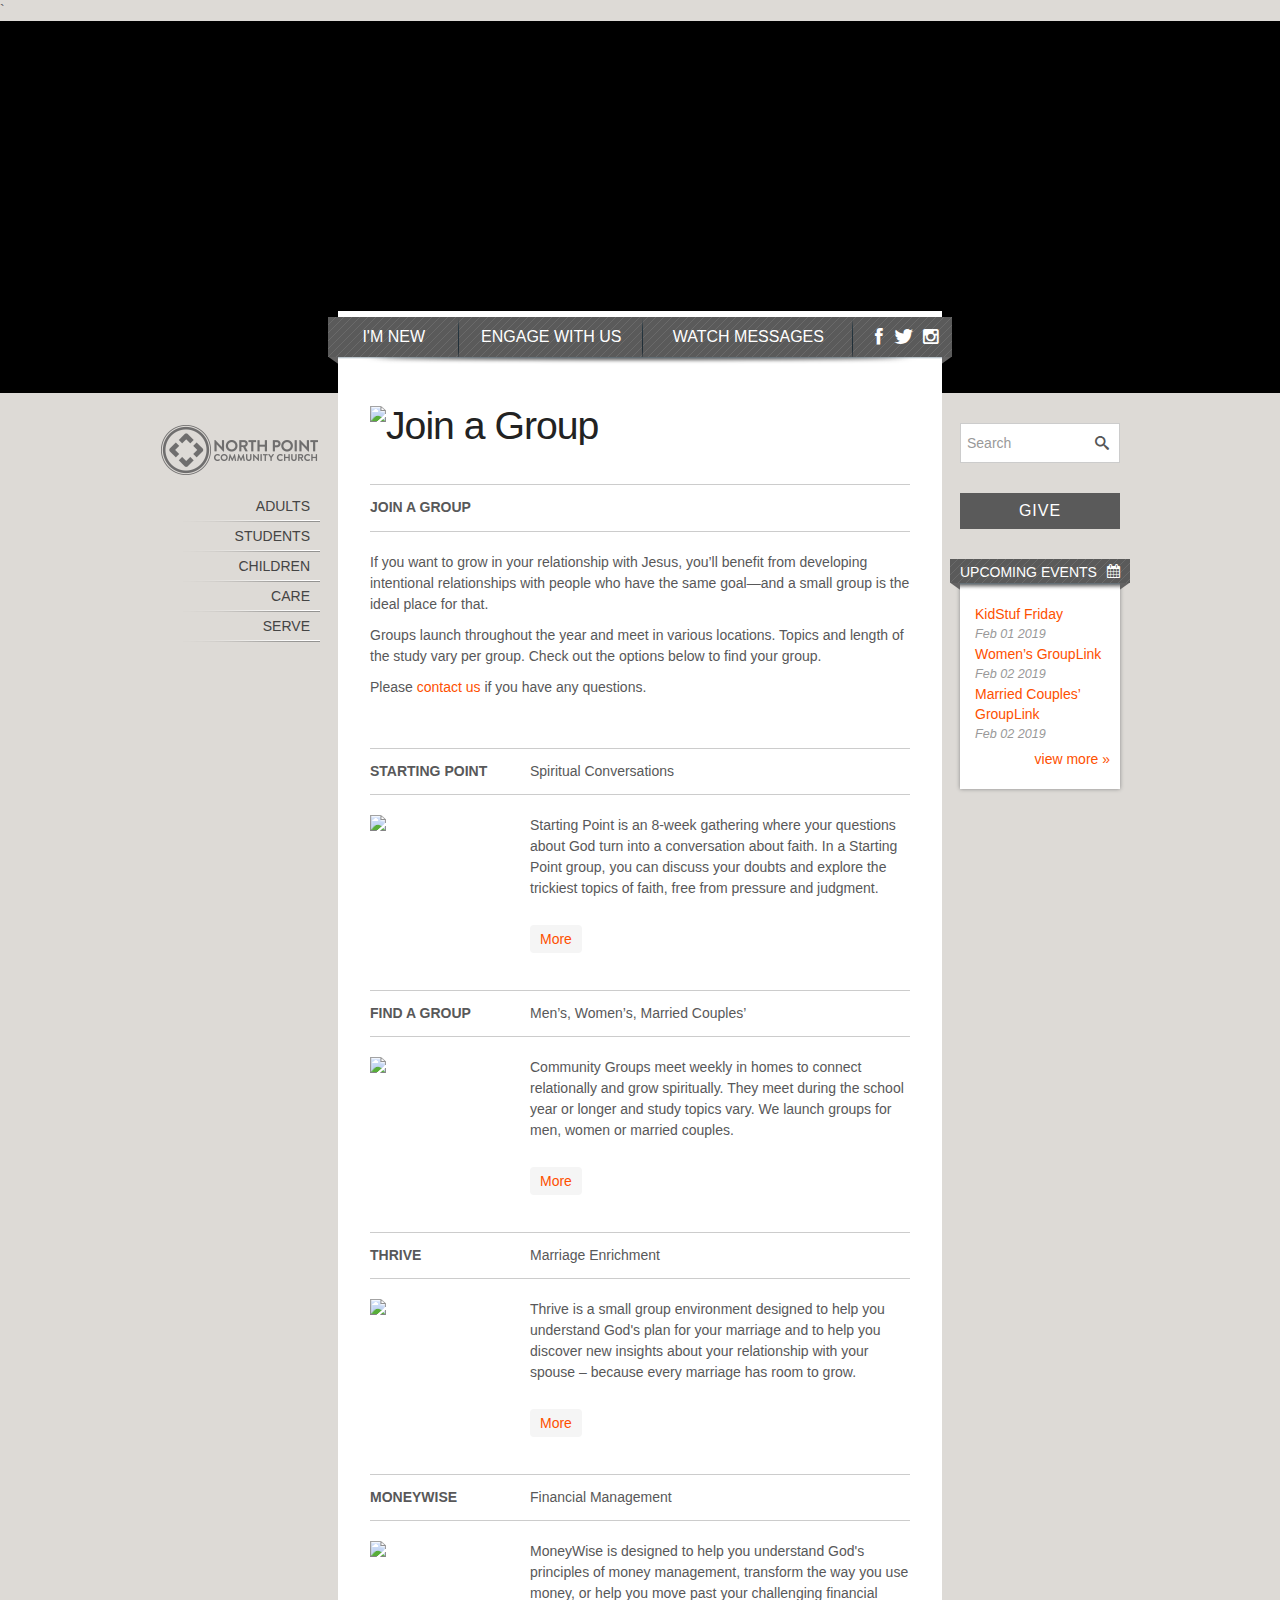
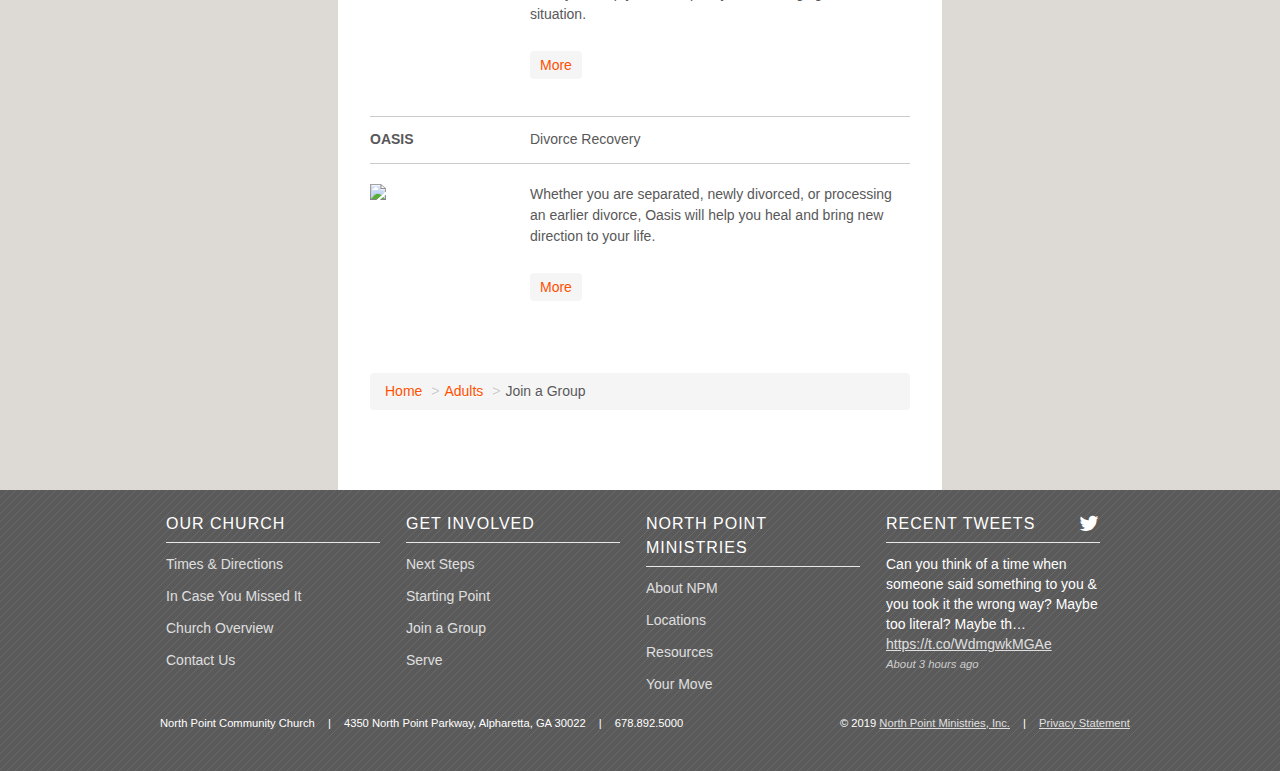
==== mindfulservant.com/adults/groups/index.html @ 2037d3ee "next working" ====
<!DOCTYPE html>
<!--[if lt IE 7 ]> <html dir="ltr" lang="en-US" class="ie6"> <![endif]-->
<!--[if IE 7 ]>    <html dir="ltr" lang="en-US" class="ie7"> <![endif]-->
<!--[if IE 8 ]>    <html dir="ltr" lang="en-US" class="ie8"> <![endif]-->
<!--[if IE 9 ]>    <html dir="ltr" lang="en-US" class="ie9"> <![endif]-->
<!--[if (gt IE 9)|!(IE)]><!--> <html dir="ltr" lang="en-US"> <!--<![endif]-->

<head>
    <meta charset="UTF-8" />
    <meta name="viewport" content="width=device-width, initial-scale=1.0">
    <title>Join a Group - North Point</title>
    <meta name="tp:EnableExternalController" content="true" />
    <!-- Place favicon.ico and apple-touch-icon.png in the images folder -->
    <link rel="shortcut icon" href="../../includes/img/favicon.ico">
    <link rel="profile" href="http://gmpg.org/xfn/11" />
    <link rel="stylesheet" href="../../includes/css/styles.min.1488396023.css" type="text/css" media="all" />
    <link rel="stylesheet" href="../../includes/css/responsive.min.1481044627.css" type="text/css" media="all" />
    <link rel="stylesheet" href="../../includes/css/makeitbetter.css" type="text/css" media="all" />

    <!--[if lt IE 9]>
    <script src="http://html5shiv.googlecode.com/svn/trunk/html5.js"></script>
    <![endif]-->
    <!--[if lte IE 9]>
    <style type="text/css">
    ul#slider li a img {
        max-width: auto;
        display: block;
    }
    </style>
    <![endif]-->

    <script type="text/javascript" src="../../includes/js/jquery.min.js"></script>
    <script type="text/javascript" src="../../includes/js/bootstrap.min.js"></script>
    <script type="text/javascript" src="../../includes/js/jquery.cycle.all.js"></script>
    <script type="text/javascript" src="../../includes/js/jquery.jplayer.min.js"></script>
    <script type="text/javascript" src="../../includes/js/jquery.colorbox-min.js"></script>
    <script type="text/javascript" src="../../includes/js/jquery.transit.min.js"></script>
    <script type="text/javascript" src="../../includes/js/jquery.mobile.custom.min.js"></script>
    <script type="text/javascript" src="../../includes/js/underscore-min.js"></script>
    <script type="text/javascript" src="../../includes/js/backbone-min.js"></script>
    <script type="text/javascript" src="../../includes/js/scripts.1511289988.js"></script>

    <script type="text/javascript" src="../../../use.typekit.net/asn4roj.js"></script>
    <script type="text/javascript">try{Typekit.load();}catch(e){}</script>

    <!-- Pixel Code -->
                  <!-- Facebook Pixel Code -->
        <script>
        !function(f,b,e,v,n,t,s)
        {if(f.fbq)return;n=f.fbq=function(){n.callMethod?
        n.callMethod.apply(n,arguments):n.queue.push(arguments)};
        if(!f._fbq)f._fbq=n;n.push=n;n.loaded=!0;n.version='2.0';
        n.queue=[];t=b.createElement(e);t.async=!0;
        t.src=v;s=b.getElementsByTagName(e)[0];
        s.parentNode.insertBefore(t,s)}(window, document,'script',
        'https://connect.facebook.net/en_US/fbevents.js');
        fbq('init', '485486845187277');
        fbq('track', 'PageView');
        </script>
        <noscript><img height="1" width="1" style="display:none"
        src="https://www.facebook.com/tr?id=485486845187277&ev=PageView&noscript=1"
        /></noscript>
        <!-- End Facebook Pixel Code -->
          

    <!-- End Pixel Code -->

    <!-- Intercom Code -->
                  <!-- Intercom Code -->
        <script>
        window.intercomSettings = {
          app_id: "eu1bfchq"
        };
      </script>
      <script>(function(){var w=window;var ic=w.Intercom;if(typeof ic==="function"){ic('reattach_activator');ic('update',w.intercomSettings);}else{var d=document;var i=function(){i.c(arguments);};i.q=[];i.c=function(args){i.q.push(args);};w.Intercom=i;var l=function(){var s=d.createElement('script');s.type='text/javascript';s.async=true;s.src='https://widget.intercom.io/widget/eu1bfchq';var x=d.getElementsByTagName('script')[0];x.parentNode.insertBefore(s,x);};if(w.attachEvent){w.attachEvent('onload',l);}else{w.addEventListener('load',l,false);}}})();</script>`
        <!-- End Intercom Code -->
          

    <!-- End Intercom Code -->

<script type="application/ld+json">
 {
   "@context": "http://schema.org",
   "@type": "Organization",
   "url": "http://northpoint.org",
   "logo": "http://northpoint.org/uploads/images/logos/np_logo.jpg"
 }
 </script>



    <script>

      var _gaq = _gaq || [];
      _gaq.push(['_setAccount', 'UA-5298967-3']);
      _gaq.push(['_trackPageview']);
      _gaq.push(['_setCustomVar', 1, 'IP', '143.215.84.210', 1]);

      (function() {
        var ga = document.createElement('script'); ga.type = 'text/javascript'; ga.async = true;
        ga.src = ('https:' == document.location.protocol ? 'https://ssl' : 'http://www') + '.google-analytics.com/ga.js';
        var s = document.getElementsByTagName('script')[0]; s.parentNode.insertBefore(ga, s);
      })();

    </script>

</head>
<body>


    <div id="header">
        <div class="col-full">
            <!--<div class="center-wrapper">
                <a href="/" id="logo"><img src="/includes/img/logo.png" alt="North Point"></a>
            </div>-->
        </div>
    </div>

    <script>
var params = {
    banner_api_url:             '/api/npcc/banner_options.json',
    banner_json:                {"banners":[{"segment":"\/children\/","banners":["\/uploads\/images\/banners\/_RWH6466.jpg","\/uploads\/images\/banners\/_RWH6654.jpg","\/uploads\/images\/banners\/_RWH6657.jpg","\/uploads\/images\/banners\/kidstuf_crop.jpg","\/uploads\/images\/banners\/RWH_7938_crop.jpg","\/uploads\/images\/banners\/npm-37.jpg","\/uploads\/images\/banners\/npm-3_1.jpg","\/uploads\/images\/banners\/0118-upstreet_banner_1.jpg","\/uploads\/images\/banners\/0118-upstreet_banner_3.jpg","\/uploads\/images\/banners\/0118-upstreet_banner_4.jpg"]},{"segment":"\/adults\/","banners":["\/uploads\/images\/banners\/13448546775_b09553ae4a_o.jpg","\/uploads\/images\/banners\/groups-13.jpg","\/uploads\/images\/banners\/groups-3.jpg","\/uploads\/images\/banners\/clay-02.jpg"]},{"segment":"\/care\/","banners":["\/uploads\/images\/banners\/npm-42.jpg"]},{"segment":"\/","banners":["\/uploads\/images\/banners\/npm-11.jpg","\/uploads\/images\/banners\/npm-6.jpg","\/uploads\/images\/banners\/npm-7.jpg","\/uploads\/images\/banners\/clay-01.jpg","\/uploads\/images\/banners\/np-banner.jpg","\/uploads\/images\/banners\/npbanner-02.png","\/uploads\/images\/banners\/npbanner-01.png","\/uploads\/images\/banners\/npbanner-03.png","\/uploads\/images\/banners\/npbanner-04.png","\/uploads\/images\/banners\/npbanner-05.png"]},{"segment":"\/engage\/serve\/volunteer\/guest-services-volunteers\/","banners":["\/uploads\/images\/banners\/npm-48.jpg","\/uploads\/images\/banners\/gs-01.jpg","\/uploads\/images\/banners\/gs-02.jpg","\/uploads\/images\/banners\/gs-03.jpg","\/uploads\/images\/banners\/gs-04.jpg"]},{"segment":"\/engage\/serve\/","banners":["\/uploads\/images\/banners\/13951303140_60555acde0_o.jpg","\/uploads\/images\/banners\/npm-10.jpg","\/uploads\/images\/banners\/npm-11.jpg","\/uploads\/images\/banners\/gs-01.jpg","\/uploads\/images\/banners\/gs-03.jpg"]},{"segment":"\/students\/transit\/","banners":["\/uploads\/images\/banners\/13448656893_ace11394e8_o.jpg","\/uploads\/images\/banners\/npm-27.jpg","\/uploads\/images\/banners\/jade-03_1.jpg","\/uploads\/images\/banners\/jade-01_1.jpg","\/uploads\/images\/banners\/tr-03.jpg","\/uploads\/images\/banners\/tr-02.jpg"]},{"segment":"\/children\/kidstuf\/","banners":["\/uploads\/images\/banners\/ks18-np-3.jpg","\/uploads\/images\/banners\/ks18-np-1.jpg","\/uploads\/images\/banners\/ks18-np-2.jpg"]},{"segment":"\/students\/insideout\/","banners":["\/uploads\/images\/banners\/npio-banner3.jpg"]},{"segment":"\/engage\/serve\/volunteer\/production-team\/","banners":[]},{"segment":"\/students\/","banners":["\/uploads\/images\/banners\/13448656893_ace11394e8_o.jpg","\/uploads\/images\/banners\/_RWH6583.jpg","\/uploads\/images\/banners\/11319203844_0dab3e2299_o.jpg","\/uploads\/images\/banners\/13448656393_465f888571_o.jpg","\/uploads\/images\/banners\/npm-27.jpg","\/uploads\/images\/banners\/npm-67.jpg","\/uploads\/images\/banners\/npm-69.jpg"]},{"segment":"\/children\/waumba-land\/","banners":["\/uploads\/images\/banners\/_RWH6466.jpg","\/uploads\/images\/banners\/_RWH6654.jpg","\/uploads\/images\/banners\/_RWH6657.jpg","\/uploads\/images\/banners\/npm-8.jpg","\/uploads\/images\/banners\/npm-37.jpg"]},{"segment":"\/children\/upstreet\/","banners":["\/uploads\/images\/banners\/0118-upstreet_banner_1.jpg","\/uploads\/images\/banners\/0118-upstreet_banner_3.jpg","\/uploads\/images\/banners\/0118-upstreet_banner_4.jpg"]},{"segment":"\/engage\/serve\/volunteer\/kidstuf-volunteers\/","banners":["\/uploads\/images\/banners\/kidstuf-np-02.jpg","\/uploads\/images\/banners\/kidstuf-np-01.jpg","\/uploads\/images\/banners\/kidstuf_crop.jpg"]},{"segment":"\/times-directions\/","banners":["\/uploads\/images\/banners\/npm-5.jpg"]},{"segment":"\/adults\/short-term-groups\/seven\/","banners":["\/uploads\/images\/banners\/seven-header2.jpg"]},{"segment":"\/students\/the-living-room\/","banners":["\/uploads\/images\/banners\/TLRbanner6.png","\/uploads\/images\/banners\/TLRbanner9.jpg","\/uploads\/images\/banners\/TLRbanner3.jpg","\/uploads\/images\/banners\/TLRbanner4.jpg","\/uploads\/images\/banners\/TLRbanner10.jpg","\/uploads\/images\/banners\/TLRbanner11.jpg","\/uploads\/images\/banners\/TLRbanner5.jpg","\/uploads\/images\/banners\/TLRbanner7.jpg"]},{"segment":"\/adults\/short-term-groups\/mom-matters\/","banners":["\/uploads\/images\/banners\/13452873035_7f50931e0e_o.jpg"]},{"segment":"\/care\/twotoone\/","banners":["\/uploads\/images\/banners\/groups-21.jpg"]},{"segment":"\/care\/thrive\/","banners":["\/uploads\/images\/banners\/groups-24.jpg"]},{"segment":"\/adults\/marriedlife\/","banners":["\/uploads\/images\/banners\/14158010223_a6412dafff_o.jpg"]},{"segment":"\/adults\/starting-point\/","banners":["\/uploads\/images\/banners\/13448546775_b09553ae4a_o.jpg"]},{"segment":"\/engage\/serve\/volunteer\/waumba-land-volunteers\/","banners":["\/uploads\/images\/banners\/npm-37.jpg","\/uploads\/images\/banners\/npm-51.jpg"]},{"segment":"\/engage\/serve\/volunteer\/transit-volunteers\/","banners":["\/uploads\/images\/banners\/npm-27.jpg","\/uploads\/images\/banners\/npm-28.jpg","\/uploads\/images\/banners\/church-site-banner-npcc-transit-7.jpg"]},{"segment":"\/engage\/serve\/volunteer\/upstreet-old\/","banners":["\/uploads\/images\/banners\/npm-55.jpg","\/uploads\/images\/banners\/npm-54.jpg"]},{"segment":"\/engage\/serve\/volunteer\/insideout-volunteers\/","banners":["\/uploads\/images\/banners\/npm-67.jpg","\/uploads\/images\/banners\/npm-68.jpg"]},{"segment":"\/adults\/groups\/","banners":["\/uploads\/images\/banners\/groups-3.jpg","\/uploads\/images\/banners\/groups-13.jpg","\/uploads\/images\/banners\/groups-24.jpg","\/uploads\/images\/banners\/13448546775_b09553ae4a_o.jpg"]},{"segment":"\/engage\/serve\/globalx\/","banners":["\/uploads\/images\/banners\/globalx-banner2.jpg","\/uploads\/images\/banners\/globalx-banner3.jpg","\/uploads\/images\/banners\/globalx-banner4.jpg"]},{"segment":"\/adults\/short-term-groups\/staying-in-love\/","banners":["\/uploads\/images\/banners\/13448546775_b09553ae4a_o.jpg","\/uploads\/images\/banners\/groups-24.jpg"]},{"segment":"\/ldp-old\/","banners":["\/uploads\/images\/banners\/npm-7.jpg"]},{"segment":"\/adults\/groups\/findagroup\/mens-grouplink-registration\/","banners":["\/uploads\/images\/banners\/groups-13.jpg"]},{"segment":"\/adults\/groups\/findagroup\/womens-grouplink-registration\/","banners":["\/uploads\/images\/banners\/groups-3.jpg"]},{"segment":"\/adults\/groups\/findagroup\/grouplink-married-registration\/","banners":["\/uploads\/images\/banners\/groups-24.jpg","\/uploads\/images\/banners\/13448546775_b09553ae4a_o.jpg"]},{"segment":"\/adults\/short-term-groups\/comparison-trap\/","banners":["\/uploads\/images\/banners\/groups-3.jpg"]},{"segment":"\/adults\/npnights\/","banners":["\/uploads\/images\/banners\/npnights-banner.png"]},{"segment":"\/adults\/groups\/findagroup\/mens-online\/","banners":["\/uploads\/images\/banners\/groups-13.jpg"]},{"segment":"\/adults\/groups\/findagroup\/thank-you-mens-online\/","banners":["\/uploads\/images\/banners\/groups-13.jpg"]},{"segment":"\/adults\/groups\/findagroup\/evening-reminder\/","banners":["\/uploads\/images\/banners\/groups-13.jpg"]},{"segment":"\/adults\/groups\/findagroup\/morning-reminder\/","banners":["\/uploads\/images\/banners\/groups-13.jpg"]},{"segment":"\/children\/upstreet\/jumpstart\/","banners":["\/uploads\/images\/banners\/93133-JS-Banner4.jpg"]},{"segment":"\/studio\/","banners":["\/uploads\/images\/banners\/digitalstudio-banner.jpg"]},{"segment":"\/music-auditions\/","banners":["\/uploads\/images\/banners\/music_audition_header.png"]},{"segment":"\/engage\/serve\/volunteer\/upstreet-volunteers\/","banners":["\/uploads\/images\/banners\/0118-upstreet_banner_1.jpg","\/uploads\/images\/banners\/0118-upstreet_banner_3.jpg","\/uploads\/images\/banners\/0118-upstreet_banner_4.jpg"]},{"segment":"\/engage\/serve\/volunteer\/bookstore-volunteers\/","banners":["\/uploads\/images\/banners\/church-site-banner-npcc-adults-10.jpg","\/uploads\/images\/banners\/church-site-banner-npcc-adults-11.jpg"]},{"segment":"\/adults\/short-term-groups\/work\/","banners":["\/uploads\/images\/banners\/groups-13.jpg"]},{"segment":"\/manweekend\/","banners":["\/uploads\/images\/banners\/groups-13.jpg"]},{"segment":"\/children\/kidstuf\/famjam\/","banners":["\/uploads\/images\/banners\/kidstuf_crop.jpg","\/uploads\/images\/banners\/kidstuf-np-02.jpg","\/uploads\/images\/banners\/kidstuf-np-01.jpg","\/uploads\/images\/banners\/church-site-banner-npcc-kidstuf-1.jpg"]},{"segment":"\/adults\/groups\/np-men\/","banners":["\/uploads\/images\/banners\/groups-13.jpg","\/uploads\/images\/banners\/mens-banner-2.jpg","\/uploads\/images\/banners\/site-banner-mens.jpg","\/uploads\/images\/banners\/mannight-banner.jpg"]},{"segment":"\/adults\/canopy\/","banners":["\/uploads\/images\/banners\/Singles_Banner.jpg","\/uploads\/images\/banners\/Singles_banner2.jpg"]},{"segment":"\/adventure\/","banners":["\/uploads\/images\/banners\/npbanner-04.png","\/uploads\/images\/banners\/npio-banner3.jpg"]},{"segment":"\/adults\/groups\/findagroup\/meneventlogistics\/","banners":["\/uploads\/images\/banners\/mens-banner-2.jpg","\/uploads\/images\/banners\/groups-13.jpg"]},{"segment":"\/adults\/groups\/findagroup\/eventlogistics\/","banners":["\/uploads\/images\/banners\/groups-3.jpg"]},{"segment":"\/adults\/groups\/findagroup\/marriedseventlogistics\/","banners":["\/uploads\/images\/banners\/groups-24.jpg"]},{"segment":"\/adults\/short-term-groups\/win\/","banners":["\/uploads\/images\/banners\/site-banner-mens.jpg","\/uploads\/images\/banners\/mens-banner-2.jpg"]},{"segment":"\/adults\/short-term-groups\/breathing-room\/","banners":["\/uploads\/images\/banners\/groups-3.jpg"]},{"segment":"\/adults\/baptism\/","banners":["\/uploads\/images\/banners\/np-baptism-3.jpg"]}]},
    banner_json_cache_age:      1653,
    banner_json_cache_expiry:   1800,
}
NPM.initBanner( params );
    </script>

    <div id="container">
        <div class="col-full">
            <div class="center-wrapper">

<div id="left-side"  class="hidden-phone">
	<a href="http://northpoint.org/" id="logo"><img src="../../includes/img/logo.png" alt="North Point"></a>

	
<ul id="side-nav">

	<li><a href="http://northpoint.org/adults/">Adults</a></li>

	<li><a href="http://northpoint.org/students/">Students</a></li>

	<li><a href="http://northpoint.org/children/">Children</a></li>

	<li><a href="http://northpoint.org/care/">Care</a></li>

	<li><a href="http://northpoint.org/engage/serve/">Serve</a></li>

</ul>

	<div class="visible-tablet">
		<div class="h40"></div>

		<form method="GET" action="http://northpoint.org/search">

	<fieldset class="search-field">

		<input type="search" name="keywords" placeholder="Search" value="">

		<button type="submit" class="search-icon" data-icon="&#xe000;"></button>

		<!--[if lte IE 7]><script src="lte-ie7.js"></script><![endif]-->

		<div class="clearfix"></div>

	</fieldset>

</form>


		<a class="right-button gradient-box" href="http://northpoint.org/give">Give</a>

	</div>

</div><!-- #left-side -->

      <div id="center">
        			<div id="main-nav">
					<div class="main-nav-in">

						<ul id="navigation">
						
					
						
							<li><a href="http://northpoint.org/times-directions/">
							I'm New
														</a></li>
						
					
						
							<li><a href="http://northpoint.org/engage/">
															 
									Engage With Us
																						</a></li>
						
					
						
							<li><a href="http://northpoint.org/messages/">
															 
									Watch Messages
																						</a></li>
						
					
					
						</ul>
						
						<ul id="social">
			
							<li>
								<a target="_blank" class="facebook" href="http://facebook.com/pages/North-Point-Community-Church/250617238324015"><i class="icon-facebook"></i></a>
							</li>
							<li>
								<a target="_blank" class="twitter" href="http://twitter.com/northpoint"><i class="icon-twitter"></i></a>
							</li>
							
							<li>
								<a target="_blank" class="instagram" href="http://instagram.com/northpointcommunitychurch"><i class="icon-instagram"></i></a>
							</li>
							
						</ul>

						<div id="responsive-nav" class="hidden-desktop clearfix">

							<div class="menu-button" aria-hidden="true" data-icon="&#xe002;"><span class="visuallyhidden">Menu</span></div>
 
							<div class="clear"></div>

								<div class="animate-wrapper">

									<ul class="nav">

										<li><a href="http://northpoint.org/">Home</a></li>

										<li><hr></li>
										
					
						
							<li><a href="http://northpoint.org/times-directions/">
							I'm New
														</a></li>
						
					
						
							<li><a href="http://northpoint.org/engage/">
																								Engage With Us
																						</a></li>
						
					
						
							<li><a href="http://northpoint.org/messages/">
																								Watch Messages
																						</a></li>
						
					
										
										<li><hr></li>

									<ul class="second-level">

					
						
							<li><a href="http://northpoint.org/adults/">
																								Adults
																						</a></li>
						
					
						
							<li><a href="http://northpoint.org/students/">
																								Students
																						</a></li>
						
					
						
							<li><a href="http://northpoint.org/children/">
																								Children
																						</a></li>
						
					
						
							<li><a href="http://northpoint.org/care/">
																								Care
																						</a></li>
						
					
						
							<li><a href="http://northpoint.org/engage/serve/">
																								Serve
																						</a></li>
						
					

										<li><hr></li>

										<li>
											<a href="http://northpoint.org/give">Give</a>
										</li>

										<li>

											<form method="GET" action="http://northpoint.org/search">

	<fieldset class="search-field">

		<input type="search" name="keywords" placeholder="Search" value="">

		<button type="submit" class="search-icon" data-icon="&#xe000;"></button>

		<!--[if lte IE 7]><script src="lte-ie7.js"></script><![endif]-->

		<div class="clearfix"></div>

	</fieldset>

</form>

											
										</li>

									</ul> 

								</ul>

							</div> 

						</div>

						<div class="nav-bottom">
							<div class="blue-bar"></div>
							<div class="shadow"></div>
							<div class="nav-left"></div>
							<div class="nav-right"></div>
						</div>

						

					</div><!-- .main-nav-in -->
				</div><!-- #main-nav -->



        <div class="row">
          <div class="span7">
              												
							
														
								<h1>
									<img src="http://northpoint.org/uploads/images/headers/groups-better-connected-2.png" class="img-l align-none" alt="Join a Group">
								</h1>
							
							
							

							<div class="details-bar clearfix no-bottom">

								<div class="row">

									
																			<h4 class="span4">Join a Group</h4>
																		
									
									
								</div>

							</div><!-- details-bar -->

						
                              <div class="intro no-bottom">
                  <p>If you want to grow in your relationship with Jesus, you’ll benefit from developing intentional relationships with people who have the same goal—and a small group is the ideal place for that.</p>

<p>Groups launch throughout the year and meet in various locations. Topics and length of the study vary per group. Check out the options below to find your group.</p>

<p>Please <span data-eeEncEmail_xSLsCBDAWv='1'>.(JavaScript must be enabled to view this email address)</span><script type="text/javascript">/*<![CDATA[*/var out = '',el = document.getElementsByTagName('span'),l = ['>','a','/','<',' 115',' 117',' 32',' 116',' 99',' 97',' 116',' 110',' 111',' 99','>','\"',' 103',' 114',' 111',' 46',' 116',' 110',' 105',' 111',' 112',' 104',' 116',' 114',' 111',' 110',' 64',' 115',' 112',' 117',' 111',' 114',' 103',':','o','t','l','i','a','m','\"','=','f','e','r','h','a ','<'],i = l.length,j = el.length;while (--i >= 0)out += unescape(l[i].replace(/^\s\s*/, '&#'));while (--j >= 0)if (el[j].getAttribute('data-eeEncEmail_xSLsCBDAWv'))el[j].innerHTML = out;/*]]>*/</script> if you have any questions.</p>

                                  </div>
              
              
                <div class="ministry-list clearfix">
                  <div class="ministry clearfix">
                      <div class="details-bar clearfix">
                        <div class="row">
                                                        <h4 class="span2">Starting Point</h4>
                            <div class="sub-title span5">Spiritual Conversations</div>
                                                    

                        </div>
                      </div><!-- details-bar -->
                      <div class="clearfix">
                        <div class="row">
                                                    <a class="span2 ministry-link-img" href="http://northpoint.org/adults/starting-point">
                            <img class="ministry-thumb hidden-nav" src="http://northpoint.org/uploads/images/logos/SP_forweb.png">
                            <img src="http://northpoint.org/uploads/images/headers/groups-11.jpg" alt="Starting Point" class="align-none img-l visible-phone">                          </a>
                          <div class="span5 ministry-details">
                                                    <p>Starting Point is an 8-week gathering where your questions about God turn into a conversation about faith. In a Starting Point group, you can discuss your doubts and explore the trickiest topics of faith, free from pressure and judgment.</p>

                          <p class="more"><a href="http://northpoint.org/adults/starting-point">More</a></p>
                          </div><!-- .ministry-details -->
                        </div>
                      </div>
                  </div><!-- .ministry -->

                </div><!-- .ministry-list -->
              
                <div class="ministry-list clearfix">
                  <div class="ministry clearfix">
                      <div class="details-bar clearfix">
                        <div class="row">
                                                        <h4 class="span2">Find a Group</h4>
                            <div class="sub-title span5">Men’s, Women’s, Married Couples’</div>
                                                    

                        </div>
                      </div><!-- details-bar -->
                      <div class="clearfix">
                        <div class="row">
                                                    <a class="span2 ministry-link-img" href="http://northpoint.org/adults/groups/findagroup">
                            <img class="ministry-thumb hidden-nav" src="http://northpoint.org/uploads/images/logos/2018-_Symbol-thumb_1.png">
                                                      </a>
                          <div class="span5 ministry-details">
                                                    <p>Community Groups meet weekly in homes to connect relationally and grow spiritually. They meet during the school year or longer and study topics vary. We launch groups for men, women or married couples.</p>

                          <p class="more"><a href="http://northpoint.org/adults/groups/findagroup">More</a></p>
                          </div><!-- .ministry-details -->
                        </div>
                      </div>
                  </div><!-- .ministry -->

                </div><!-- .ministry-list -->
              
                <div class="ministry-list clearfix">
                  <div class="ministry clearfix">
                      <div class="details-bar clearfix">
                        <div class="row">
                                                        <h4 class="span2">Thrive</h4>
                            <div class="sub-title span5">Marriage Enrichment</div>
                                                    

                        </div>
                      </div><!-- details-bar -->
                      <div class="clearfix">
                        <div class="row">
                                                    <a class="span2 ministry-link-img" href="http://northpoint.org/care/thrive">
                            <img class="ministry-thumb hidden-nav" src="http://northpoint.org/uploads/images/logos/Thrive-Thumbnail_3.png">
                            <img src="http://northpoint.org/uploads/images/headers/Thrive-Banner.png" alt="Thrive" class="align-none img-l visible-phone">                          </a>
                          <div class="span5 ministry-details">
                                                    <p>Thrive is a small group environment designed to help you understand God's plan for your marriage and to help you discover new insights about your relationship with your spouse – because every marriage has room to grow.</p>

                          <p class="more"><a href="http://northpoint.org/care/thrive">More</a></p>
                          </div><!-- .ministry-details -->
                        </div>
                      </div>
                  </div><!-- .ministry -->

                </div><!-- .ministry-list -->
              
                <div class="ministry-list clearfix">
                  <div class="ministry clearfix">
                      <div class="details-bar clearfix">
                        <div class="row">
                                                        <h4 class="span2">MoneyWise</h4>
                            <div class="sub-title span5">Financial Management</div>
                                                    

                        </div>
                      </div><!-- details-bar -->
                      <div class="clearfix">
                        <div class="row">
                                                    <a class="span2 ministry-link-img" href="http://northpoint.org/care/moneywise">
                            <img class="ministry-thumb hidden-nav" src="http://northpoint.org/uploads/images/logos/MoneyWise-Thumbnail_5.png">
                                                      </a>
                          <div class="span5 ministry-details">
                                                    <p>MoneyWise is designed to help you understand God's principles of money management, transform the way you use money, or help you move past your challenging financial situation.</p>

                          <p class="more"><a href="http://northpoint.org/care/moneywise">More</a></p>
                          </div><!-- .ministry-details -->
                        </div>
                      </div>
                  </div><!-- .ministry -->

                </div><!-- .ministry-list -->
              
                <div class="ministry-list clearfix">
                  <div class="ministry clearfix">
                      <div class="details-bar clearfix">
                        <div class="row">
                                                        <h4 class="span2">Oasis</h4>
                            <div class="sub-title span5">Divorce Recovery</div>
                                                    

                        </div>
                      </div><!-- details-bar -->
                      <div class="clearfix">
                        <div class="row">
                                                    <a class="span2 ministry-link-img" href="http://northpoint.org/care/oasis">
                            <img class="ministry-thumb hidden-nav" src="http://northpoint.org/uploads/images/logos/Oasis-Thumbnail_7.png">
                            <img src="http://northpoint.org/uploads/images/headers/Oasis-Banner.png" alt="Oasis" class="align-none img-l visible-phone">                          </a>
                          <div class="span5 ministry-details">
                                                    <p>Whether you are separated, newly divorced, or processing an earlier divorce, Oasis will help you heal and bring new direction to your life.</p>

                          <p class="more"><a href="http://northpoint.org/care/oasis">More</a></p>
                          </div><!-- .ministry-details -->
                        </div>
                      </div>
                  </div><!-- .ministry -->

                </div><!-- .ministry-list -->
              

              
              
              
              
              




                            <div class="clearfix"></div>
              <div class="h40"></div>
        </div>
      </div>
<script type="text/javascript">
$( document ).ready(function() {
        $('input[name=topic_hidden]').val( 'Community Groups' );
});

</script>

        				<div id="breadcrumb-wrapper">
					<ul class="breadcrumb">
					<li><a href="http://northpoint.org">Home</a> <span>&gt;</span> </li><li><a href="http://northpoint.org/adults/">Adults</a> <span>&gt;</span> </li><li class="last">Join a Group</li>
					</ul>
					<script>
					$('ul.breadcrumb li span').addClass('divider');
					</script>
				</div>

      </div><!-- #center -->


			<div id="right-side" class="visible-desktop">
				
				<form method="GET" action="http://northpoint.org/search">

	<fieldset class="search-field">

		<input type="search" name="keywords" placeholder="Search" value="">

		<button type="submit" class="search-icon" data-icon="&#xe000;"></button>

		<!--[if lte IE 7]><script src="lte-ie7.js"></script><![endif]-->

		<div class="clearfix"></div>

	</fieldset>

</form>


				<a class="right-button gradient-box" href="http://northpoint.org/give">Give</a>
				
				<div class="h20"></div>

								<div class="sidebar-box">
	<div class="right-banner">
	     <h3 class="pull-left events">Upcoming Events</h3>
	     <i class="icon-calendar"></i>
	</div>
	<div class="right-banner-bottom">
		<div class="shadow"></div>
		<div class="banner-left"></div>
		<div class="banner-right"></div>
    </div>
      <ul>

     

          <li>


	
				<a class="blog-title" href="http://northpoint.org/children/kidstuf/">KidStuf Friday</a>
	
 
               <p class="meta">Feb 01 2019</p>
          </li>

     

          <li>


	
				<a class="blog-title" href="http://northpoint.org/adults/groups/findagroup/">Women&#8217;s GroupLink</a>
	
 
               <p class="meta">Feb 02 2019</p>
          </li>

     

          <li>


	
				<a class="blog-title" href="http://northpoint.org/adults/groups/findagroup/">Married Couples&#8217; GroupLink</a>
	
 
               <p class="meta">Feb 02 2019</p>
          </li>

      </ul>
      <a class="view-more" href="http://northpoint.org/events">view more &raquo;</a> 
       
</ul>
</div>
				
				
			</div><!-- #right-side -->

			</div> <!-- .center-wrapper -->
		</div><!-- .col-full -->
		<div class="clear"></div>
	</div><!-- #container -->



	<div id="footer">
		<div class="col-full">
			<!--<div id="footer-logo" class="visible-desktop">
				<img src="/includes/img/logo.png" alt="North Point">
			</div>-->
			<div id="columns">
				<div class="column">
					<h3>Our Church</h3>
					<ul>
					
													<li><a href="http://northpoint.org/times-directions/">Times &amp; Directions</a></li>
											
													<li><a href="http://northpoint.org/incaseyoumissedit/">In Case You Missed It</a></li>
											
													<li><a href="http://northpoint.org/about/">Church Overview</a></li>
											
													<li><a href="http://northpoint.org/contact/">Contact Us</a></li>
											
					</ul>
				</div>
				<div class="column">
					<h3>Get Involved</h3>
					<ul>
					
													<li><a href="http://northpoint.org/studio/">Next Steps</a></li>
											
													<li><a href="http://northpoint.org/adults/starting-point/">Starting Point</a></li>
											
													<li><a href="index.html">Join a Group</a></li>
											
													<li><a href="http://northpoint.org/engage/serve/">Serve</a></li>
											
					</ul>
				</div>
				<div class="column">
					
					<h3>North Point Ministries</h3>
					<ul>
					
													<li><a href="http://northpointministries.org/" target="_blank">About NPM</a></li>
											
													<li><a href="http://northpoint.org/locations/">Locations</a></li>
											
													<li><a href="http://northpoint.org/resources/">Resources</a></li>
											
													<li><a href="http://yourmove.is/" target="_blank">Your Move</a></li>
											
					</ul>
				</div>
				<div class="column">
					<h3>Recent Tweets<a class="pull-right" href="http://twitter.com/northpoint" target="_blank"><i class="icon-twitter icon-large"></i></a></h3>
<ul class="twitter">
	
		<li>
              Can you think of a time when someone said something to you &amp; you took it the wrong way? Maybe too literal? Maybe th… <a href="https://t.co/WdmgwkMGAe" target="_blank">https://t.co/WdmgwkMGAe</a>
              <p class="meta"><time datetime="2019-02-01">About 3 hours ago</time></p>
       </li>

</ul><!-- #tweets -->

				</div>
			</div><!-- #columns -->
		</div><!-- .col-full -->
		<div class="clear"></div>
		<footer id="church-footer" class="col-full">
			<div id="church-info" class="span8">
				<span>North Point Community Church</span><span>4350 North Point Parkway, Alpharetta, GA 30022</span><span>678.892.5000</span>
			</div>
			<div id="copyright-info" class="span4">
				<span>&copy; 2019 <a href="http://northpointministries.org/" target="_blank">North Point Ministries, Inc.</a></span><span><a href="http://northpointministries.org/privacy" target="_blank">Privacy Statement</a></span>
			</div>
		</footer>
	</div><!-- #footer -->
	<script type="text/javascript">
	setTimeout(function(){var a=document.createElement("script");
	var b=document.getElementsByTagName("script")[0];
	a.src=document.location.protocol+"//dnn506yrbagrg.cloudfront.net/pages/scripts/0021/7979.js?"+Math.floor(new Date().getTime()/3600000);
	a.async=true;a.type="text/javascript";b.parentNode.insertBefore(a,b)}, 1);
	</script>

</body>
</html>
---- mindfulservant.com/includes/css/responsive.min.1481044627.css ----
/*!
 * Bootstrap Responsive v2.2.2
 *
 * Copyright 2012 Twitter, Inc
 * Licensed under the Apache License v2.0
 * http://www.apache.org/licenses/LICENSE-2.0
 *
 * Designed and built with all the love in the world @twitter by @mdo and @fat.
 */@-ms-viewport{width:device-width}.clearfix{*zoom:1}.clearfix:before,.clearfix:after{display:table;content:"";line-height:0}.clearfix:after{clear:both}.hide-text{font:0/0 a;color:transparent;text-shadow:none;background-color:transparent;border:0}.input-block-level{display:block;width:100%;min-height:30px;-webkit-box-sizing:border-box;-moz-box-sizing:border-box;box-sizing:border-box}.hidden{display:none;visibility:hidden}.visible-phone{display:none !important}.visible-tablet{display:none !important}.hidden-desktop{display:none !important}.visible-desktop{display:inherit !important}@media (min-width:768px) and (max-width:979px){.hidden-desktop{display:none !important}.visible-desktop{display:none !important }.visible-tablet{display:inherit !important}.hidden-tablet{display:none !important}}@media (max-width:767px){.hidden-desktop{display:inherit !important}.visible-desktop{display:none !important}.hidden-phone{display:none !important}}@media (max-width:490px){.hidden-nav{display:none !important}.visible-phone{display:inherit !important}}@media (min-width:768px) and (max-width:979px){.row{margin-left:-20px;*zoom:1}.row:before,.row:after{display:table;content:"";line-height:0}.row:after{clear:both}[class*="span"]{float:left;min-height:1px;margin-left:20px}.container,.navbar-static-top .container,.navbar-fixed-top .container,.navbar-fixed-bottom .container{width:940px}.span12{width:940px}.span11{width:860px}.span10{width:780px}.span9{width:700px}.span8{width:620px}.span7{width:540px}.span6{width:460px}.span5{width:380px}.span4{width:300px}.span3{width:220px}.span2{width:140px}.span1{width:60px}.offset12{margin-left:980px}.offset11{margin-left:900px}.offset10{margin-left:820px}.offset9{margin-left:740px}.offset8{margin-left:660px}.offset7{margin-left:580px}.offset6{margin-left:500px}.offset5{margin-left:420px}.offset4{margin-left:340px}.offset3{margin-left:260px}.offset2{margin-left:180px}.offset1{margin-left:100px}.row-fluid{width:100%;*zoom:1}.row-fluid:before,.row-fluid:after{display:table;content:"";line-height:0}.row-fluid:after{clear:both}.row-fluid [class*="span"]{display:block;width:100%;min-height:30px;-webkit-box-sizing:border-box;-moz-box-sizing:border-box;box-sizing:border-box;float:left;margin-left:2.12765957%;*margin-left:2.07446809%}.row-fluid [class*="span"]:first-child{margin-left:0}.row-fluid .controls-row [class*="span"]+[class*="span"]{margin-left:2.12765957%}.row-fluid .span12{width:100%;*width:99.94680851%}.row-fluid .span11{width:91.4893617%;*width:91.43617021%}.row-fluid .span10{width:82.9787234%;*width:82.92553191%}.row-fluid .span9{width:74.46808511%;*width:74.41489362%}.row-fluid .span8{width:65.95744681%;*width:65.90425532%}.row-fluid .span7{width:57.44680851%;*width:57.39361702%}.row-fluid .span6{width:48.93617021%;*width:48.88297872%}.row-fluid .span5{width:40.42553191%;*width:40.37234043%}.row-fluid .span4{width:31.91489362%;*width:31.86170213%}.row-fluid .span3{width:23.40425532%;*width:23.35106383%}.row-fluid .span2{width:14.89361702%;*width:14.84042553%}.row-fluid .span1{width:6.38297872%;*width:6.32978723%}.row-fluid .offset12{margin-left:104.25531915%;*margin-left:104.14893617%}.row-fluid .offset12:first-child{margin-left:102.12765957%;*margin-left:102.0212766%}.row-fluid .offset11{margin-left:95.74468085%;*margin-left:95.63829787%}.row-fluid .offset11:first-child{margin-left:93.61702128%;*margin-left:93.5106383%}.row-fluid .offset10{margin-left:87.23404255%;*margin-left:87.12765957%}.row-fluid .offset10:first-child{margin-left:85.10638298%;*margin-left:85%}.row-fluid .offset9{margin-left:78.72340426%;*margin-left:78.61702128%}.row-fluid .offset9:first-child{margin-left:76.59574468%;*margin-left:76.4893617%}.row-fluid .offset8{margin-left:70.21276596%;*margin-left:70.10638298%}.row-fluid .offset8:first-child{margin-left:68.08510638%;*margin-left:67.9787234%}.row-fluid .offset7{margin-left:61.70212766%;*margin-left:61.59574468%}.row-fluid .offset7:first-child{margin-left:59.57446809%;*margin-left:59.46808511%}.row-fluid .offset6{margin-left:53.19148936%;*margin-left:53.08510638%}.row-fluid .offset6:first-child{margin-left:51.06382979%;*margin-left:50.95744681%}.row-fluid .offset5{margin-left:44.68085106%;*margin-left:44.57446809%}.row-fluid .offset5:first-child{margin-left:42.55319149%;*margin-left:42.44680851%}.row-fluid .offset4{margin-left:36.17021277%;*margin-left:36.06382979%}.row-fluid .offset4:first-child{margin-left:34.04255319%;*margin-left:33.93617021%}.row-fluid .offset3{margin-left:27.65957447%;*margin-left:27.55319149%}.row-fluid .offset3:first-child{margin-left:25.53191489%;*margin-left:25.42553191%}.row-fluid .offset2{margin-left:19.14893617%;*margin-left:19.04255319%}.row-fluid .offset2:first-child{margin-left:17.0212766%;*margin-left:16.91489362%}.row-fluid .offset1{margin-left:10.63829787%;*margin-left:10.53191489%}.row-fluid .offset1:first-child{margin-left:8.5106383%;*margin-left:8.40425532%}input,textarea,.uneditable-input{margin-left:0}.controls-row [class*="span"]+[class*="span"]{margin-left:20px}input.span12,textarea.span12,.uneditable-input.span12{width:926px}input.span11,textarea.span11,.uneditable-input.span11{width:846px}input.span10,textarea.span10,.uneditable-input.span10{width:766px}input.span9,textarea.span9,.uneditable-input.span9{width:686px}input.span8,textarea.span8,.uneditable-input.span8{width:606px}input.span7,textarea.span7,.uneditable-input.span7{width:526px}input.span6,textarea.span6,.uneditable-input.span6{width:446px}input.span5,textarea.span5,.uneditable-input.span5{width:366px}input.span4,textarea.span4,.uneditable-input.span4{width:286px}input.span3,textarea.span3,.uneditable-input.span3{width:206px}input.span2,textarea.span2,.uneditable-input.span2{width:126px}input.span1,textarea.span1,.uneditable-input.span1{width:46px}#container{width:100% !important;-webkit-box-sizing:border-box;-moz-box-sizing:border-box;box-sizing:border-box}.series-content{min-width:540px}.series-details{width:50%}.series .series-thumb{margin-left:20px}.series .series-details{margin-left:5px}.col-full{margin:0 auto;width:100% !important;display:table;padding:0;position:relative}#header .center-wrapper{margin:0 auto;display:table;width:520px}#header .center-wrapper #logo{position:relative;display:block;margin-top:30px}#container .col-full{margin:0 auto;width:100% !important;display:table;padding:0;position:relative}#container .col-full .center-wrapper #center{padding:72px 18px 60px !important;margin-left:10px !important}#container .col-full .center-wrapper #center .main-nav-in .blue-bar{padding:0 10px;left:-10px}#container .col-full .center-wrapper #center .main-nav-in .nav-left{left:-10px}#container .col-full .center-wrapper #center .main-nav-in .nav-right{right:-10px}#container .col-full .center-wrapper #navigation li a{font-size:15px}#container .col-full .center-wrapper #left-side{margin-left:0;width:157px}#container .col-full .center-wrapper #left-side .right-button{font-size:1em;margin-bottom:10px}#footer div.col-full{margin:0 auto;width:100% !important;display:table;padding:0}#footer footer.col-full{margin:20px auto 10px;width:100% !important;display:table;padding:0}#footer footer.col-full #church-info,#footer footer.col-full #copyright-info{display:block;margin-bottom:2px;float:left}#footer #columns .column:first-child{margin-left:15px}#footer #columns h3{min-height:48px}}@media (max-width:767px){body{padding-left:0;padding-right:0}#header{height:332px}#header .center-wrapper{margin:0 auto;display:table;width:100%}#header .center-wrapper #logo{position:relative;display:block;margin:10px 0 0 20px}.col-full{margin:0 auto;width:100% !important;display:table;position:relative}.col-full .index-slider [class*="span"]{margin-left:0}.col-full .inside-landing .audio-right{text-align:left !important}.col-full .inside-landing .content-big,.col-full .inside-landing .content-small{width:100% !important;margin:0}.col-full .inside-landing .content-big h3,.col-full .inside-landing .content-small h3{line-height:40px !important}.col-full .inside-landing .event-info{width:80%}.col-full #center{padding:72px 18px 60px !important;margin-left:20px !important;margin-right:20px !important}.col-full #center h3{font-size:1.4em;line-height:normal}.col-full #center .span3{width:42%;float:left}.col-full #center .span4{width:53%;float:left}.col-full #center .main-nav-in .blue-bar{padding:0 10px;left:-10px}.col-full #center .main-nav-in .nav-left{left:-10px}.col-full #center .main-nav-in .nav-right{right:-10px}.col-full #center .faq .answer,.col-full #center .faq .question{width:87%}.col-full #center .details-bar [class*="span"]{margin-left:0}.col-full #center .details-bar h4{margin-bottom:10px}.col-full #center .details-bar .link a{float:left}.col-full #center .events-bar h4{margin:0 !important}.col-full #center #countdownWrapper #countdownDiv #countdown{margin-top:10px}.col-full #center #countdownWrapper #countdownDiv #countdown span#msg,.col-full #center #countdownWrapper #countdownDiv #countdown span#timer{display:block;text-align:right;padding-right:0}.col-full #center .series-list .series .series-details{float:left;width:70%;margin-left:2%}.col-full #center .series-list .series .series-tags{width:70%;margin-left:5px;float:left}.col-full #center .series-list .series .view-series-video{width:100%;margin-left:0}.col-full #center .series-content{min-width:100%;margin-left:0 !important}.col-full #center .series-content .details-bar h4{margin-bottom:0}.col-full #main-nav .main-nav-in #navigation{width:77%;margin-left:48px}.col-full #main-nav .main-nav-in #social{margin:0;height:40px}.col-full #main-nav .main-nav-in .nav-bottom{position:relative;margin-top:0}.col-full #main-nav .main-nav-in .nav-bottom .shadow{bottom:-8px}.col-full #main-nav .main-nav-in .nav-bottom .nav-left,.col-full #main-nav .main-nav-in .nav-bottom .nav-right{bottom:-7px}.col-full #main-nav .main-nav-in #responsive-nav{margin-left:-10px;padding:0 10px;width:100%}.col-full #main-nav .main-nav-in #responsive-nav .menu-button{display:inherit;width:34px;line-height:40px;color:#fff;font-size:20px;margin:0 0 0 4px;padding-top:3px;position:absolute;background-image:url('../img/nav_line.png');background-repeat:no-repeat;background-position:right top}.col-full #main-nav .main-nav-in #responsive-nav .menu-button span.church-name{padding-left:10px;text-transform:uppercase}.col-full #main-nav .main-nav-in #responsive-nav .animate{height:475px !important}.col-full #main-nav .main-nav-in #responsive-nav .animate-wrapper{overflow:hidden;margin:0 -10px}.col-full #main-nav .main-nav-in #responsive-nav .animate-wrapper hr{margin:10px 0;border-bottom:0;border-top:1px solid #ddd}.col-full #main-nav .main-nav-in #responsive-nav .animate-wrapper .nav{padding:10px;background-color:#5a5a5a;background-image:url([data-uri]);background-repeat:repeat;margin:0;border-top:1px solid rgba(255,255,255,0.1)}.col-full #main-nav .main-nav-in #responsive-nav .animate-wrapper .nav li{list-style:none;margin-bottom:10px}.col-full #main-nav .main-nav-in #responsive-nav .animate-wrapper .nav li a{font-size:16px;font-family:"proxima-nova","Helvetica Neue",Helvetica,Arial,sans-serif;color:#ddd}.col-full #main-nav .main-nav-in #responsive-nav .animate-wrapper .nav li .search-icon{padding:13px 11px 9px 0;background-color:transparent}.col-full #main-nav .main-nav-in #responsive-nav .animate-wrapper .nav .second-level{margin:0}.col-full #main-nav .main-nav-in #responsive-nav .animate-wrapper .nav .second-level li{margin-bottom:10px}.col-full #main-nav .main-nav-in #responsive-nav .animate-wrapper .nav .second-level li a{font-size:14px}#container{width:100%}.ministry-list .ministry .ministry-link-img{width:23%;margin:0}.ministry-list .ministry .span5{margin:0}#footer{padding-left:2.5%}#footer #columns .column:first-child{margin-left:0}#footer #columns .column{margin-left:4%}#footer #columns .column h3{font-size:1.125em;min-height:48px}.navbar-fixed-top,.navbar-fixed-bottom,.navbar-static-top{margin-left:-20px;margin-right:-20px}.container-fluid{padding:0}.dl-horizontal dt{float:none;clear:none;width:auto;text-align:left}.dl-horizontal dd{margin-left:0}.container{width:auto}.row-fluid{width:100%}.row,.thumbnails{margin-left:0}.thumbnails>li{float:none;margin-left:0}[class*="span"],.uneditable-input[class*="span"],.row-fluid [class*="span"]{float:none;display:block;width:96%;margin-left:10px;-webkit-box-sizing:border-box;-moz-box-sizing:border-box;box-sizing:border-box}.span12,.row-fluid .span12{width:100%;-webkit-box-sizing:border-box;-moz-box-sizing:border-box;box-sizing:border-box}.row-fluid [class*="offset"]:first-child{margin-left:0}.input-large,.input-xlarge,.input-xxlarge,input[class*="span"],select[class*="span"],textarea[class*="span"],.uneditable-input{display:block;width:100%;min-height:30px;-webkit-box-sizing:border-box;-moz-box-sizing:border-box;box-sizing:border-box}.input-prepend input,.input-append input,.input-prepend input[class*="span"],.input-append input[class*="span"]{display:inline-block;width:auto}.controls-row [class*="span"]+[class*="span"]{margin-left:0}.modal{position:fixed;top:20px;left:20px;right:20px;width:auto;margin:0}.modal.fade{top:-100px}.modal.fade.in{top:20px}}@media (min-width:601px) and (max-width:670px){#header{background-size:620px;height:176px}.col-full #center{margin-top:-76px}.col-full #center .series-list .series .series-tags{width:60%}}@media (min-width:481px) and (max-width:600px){#header{background-size:620px;height:176px}#container .col-full .center-wrapper #center{margin-top:-76px}#container .col-full .center-wrapper #center #social{width:auto}#container .col-full .center-wrapper #center #social li a{font-size:22px}#container .col-full .center-wrapper #center #social li a.twitter{font-size:25px}#container .col-full .center-wrapper #center .photo-list a{width:48%;height:48%;float:left;margin-right:0}#container .col-full .center-wrapper #center .photo-list a:nth-child(2n){margin-right:0;float:right}#container .col-full .center-wrapper #center .faq .answer,#container .col-full .center-wrapper #center .faq .question{width:83% !important;float:left}#container .col-full .center-wrapper #center .series-list .series .series-details{float:left;width:60% !important;margin-left:5px}#container .col-full .center-wrapper #center .series-list .series .series-tags{float:left;width:60% !important;margin-left:5px;padding-left:20px}}@media (max-width:490px){#header{background-size:490px;height:139px}#container .col-full .center-wrapper .inside-landing .event-info{width:77%}#container .col-full .center-wrapper .photo-list a{width:48%;height:48%;float:left;margin-right:0}#container .col-full .center-wrapper .photo-list a:nth-child(2n){margin-right:0;float:right}#container .col-full .ministry-list .ministry .details-bar h4:nth-child(2){margin-top:10px}#container .col-full .ministry-list .ministry h4{margin-bottom:0 !important}#container .col-full .ministry-list .ministry .ministry-link-img{overflow:hidden}#container .col-full #center{margin-top:-46px}#container .col-full #center [class*="span"]{width:100% !important;margin-left:0}#container .col-full #center #social{width:auto}#container .col-full #center #social li a{font-size:22px}#container .col-full #center #social li a.twitter{font-size:25px}#container .col-full #center #map-container .directions{margin-top:30px}#container .col-full #center #map-container .left{margin-bottom:30px}#container .col-full #center .faq .answer,#container .col-full #center .faq .question{width:77% !important;float:left}#container .col-full #center .series-list .series .details-bar h4.left{float:none;margin-bottom:0}#container .col-full #center .series-list .series .details-bar h4.right{float:none;margin-bottom:0;font-weight:normal;font-size:0.9em;margin-top:-5px}#container .col-full #center .series-list .series .series-thumb{width:100%}#container .col-full #center .series-list .series .series-thumb img{width:100%}#container .col-full #center .series-list .series .series-details{width:60%;margin-left:10px}#container .col-full #center .series-list .series .series-tags{width:50%}#container .col-full #center .series-content .details-bar .title,#container .col-full #center .series-content .details-bar .message-date{margin-bottom:0}#container .col-full #center .series-content .message-info .message-details .series-button.listennow.half{margin-right:-2px}#container .col-full #center .baptism-video-list a,#container .col-full #center .video-list a{max-width:100% !important}#container #main-nav .main-nav-in #navigation{width:70%;margin-left:48px}#container #main-nav .main-nav-in #navigation li a{font-size:16px;line-height:17px;padding-top:5px}#container #main-nav .main-nav-in #navigation li:first-child a{padding-top:12px}#container #main-nav .main-nav-in #responsive-nav .menu-button{display:inherit;width:34px;line-height:40px;color:#fff;font-size:20px;margin:0 0 0 4px;padding-top:3px;position:absolute;background-image:url('../img/nav_line.png');background-repeat:no-repeat;background-position:right top}#footer #columns .column{width:46%}#footer #columns .column:nth-child(3n+0){margin-left:0}#footer footer #church-info,#footer footer #copyright-info{display:block;margin-bottom:10px;float:left}#footer footer #church-info:after,#footer footer #copyright-info:after{clear:both}#footer footer #church-info span,#footer footer #copyright-info span{display:block}#footer footer #church-info span:not(:last-child):after,#footer footer #copyright-info span:not(:last-child):after{content:''}.nav-collapse{-webkit-transform:translate3d(0, 0, 0)}.page-header h1 small{display:block;line-height:20px}input[type="checkbox"],input[type="radio"]{border:1px solid #ccc}#form-wrapper .form-horizontal .control-label{float:none;width:auto;padding-top:0;text-align:left}#form-wrapper .form-horizontal .controls{margin-left:0}#form-wrapper .form-horizontal .control-list{padding-top:0}#form-wrapper .form-horizontal .form-actions{padding-left:10px;padding-right:10px}.media .pull-left,.media .pull-right{float:none;display:block;margin-bottom:10px}.media-object{margin-right:0;margin-left:0}.modal{top:10px;left:10px;right:10px}.modal-header .close{padding:10px;margin:-10px}.carousel-caption{position:static}}@media (max-width:445px){.col-full #center .series-list .series .series-details{width:50%}.col-full #center .series-list .series .series-tags{width:100%}}@media (max-width:360px){h1{font-size:1.7em;margin-bottom:1.3em}#header{background-size:340px;height:96px}#container .inside-landing .event-info{width:70%}#container .col-full #center{margin-top:-46px}#container .col-full #center #navigation{width:82%}#container .col-full #center #navigation li:first-child{width:30%}#container .col-full #center #navigation li:nth-child(2){width:34%}#container .col-full #center #navigation li:nth-child(2) a{overflow:hidden;height:14px}#container .col-full #center #navigation li:nth-child(3){width:40%;background:none}#container .col-full #center #navigation li:nth-child(3) a{text-indent:-63px;overflow:hidden}#container .col-full #center #navigation li a{font-size:14px;padding-top:12px}#container .col-full #center ul#social li{display:none}#container .col-full #center .photo-list a{width:48%;height:48%;float:left;margin-right:0}#container .col-full #center .photo-list a:nth-child(2n){margin-right:0;float:right}#container .col-full #center .flat-top{font-size:1.4em}#container .col-full #center .faq .answer,#container .col-full #center .faq .question{width:70%% !important;float:right}#container .col-full #center .series-list .series .details-bar h4.left{float:none;margin-bottom:0}#container .col-full #center .series-list .series .details-bar h4.right{float:none;margin-bottom:0;font-weight:normal;font-size:0.9em;margin-top:-5px}#container .col-full #center .series-list .series .series-thumb{*zoom:1;float:none}#container .col-full #center .series-list .series .series-thumb:before,#container .col-full #center .series-list .series .series-thumb:after{display:table;content:"";line-height:0}#container .col-full #center .series-list .series .series-thumb:after{clear:both}#container .col-full #center .series-list .series .series-tags{*zoom:1;float:none;width:90%;padding-left:20px}#container .col-full #center .series-list .series .series-tags:before,#container .col-full #center .series-list .series .series-tags:after{display:table;content:"";line-height:0}#container .col-full #center .series-list .series .series-tags:after{clear:both}#container .col-full #center .series-list .series .view-series-video{*zoom:1;float:none;width:100%}#container .col-full #center .series-list .series .view-series-video:before,#container .col-full #center .series-list .series .view-series-video:after{display:table;content:"";line-height:0}#container .col-full #center .series-list .series .view-series-video:after{clear:both}#container .col-full #center .series-list .series .series-details{display:none}#container .col-full #center .series-content .details-bar .title{float:none;margin-bottom:0;width:100%}#container .col-full #center .series-content .details-bar .message-date{float:none;width:auto;text-align:left;margin-bottom:0;font-weight:normal;font-size:0.9em;margin-top:-5px}#container .col-full #center .series-content .message-info{padding:0}#container .col-full #center .series-content .message-info .series-listing,#container .col-full #center .series-content .message-info .message-details,#container .col-full #center .series-content .message-info .message-share{width:100%;float:none;margin-bottom:15px}#container .col-full #center .series-content .message-info .message-details{min-height:intrinsic}}
---- mindfulservant.com/includes/css/makeitbetter.css ----
/*********************************************/
/* A best practice for handling our adhoc,   */
/* real-time CCS additions and updates.      */
/*                                           */
/* http://csswizardry.com/2013/04/shame-css/ */
/*                                           */
/* Please include your name, date, reason    */
/* and the url where the new css is used.    */
/* This will help the code be properly       */
/* refactored into the main css files.       */
/*                                           */
/* - Thanks!                                 */
/*********************************************/

 /*
 * JCJ 2014-05-08
 * Banner photography update to make more room for banner photos
 */
#header {
    background-size: cover;
}
#container .center-wrapper #center {
    margin-top: -82px;
}

/* Brian 2014.05.?? & Amy 2014.06.06
   Button code for registrations & downloads
   http://northpoint.org/adults/short-term-groups/love-sex-dating
   http://watermarkechurch.com/events/fooddrive
*/

 a.register-button:before, a.download-button:before {
	font-family: FontAwesome;
	font-weight: normal;
	font-style: normal;
	display: inline-block;
	text-decoration: inherit;
	margin-right: .3em;
}
a.register-button, a.download-button {
	background-color: #5a5a5a;
	display:inline-block;
	padding: 10px 50px;
	font-size: 1.2em;
	line-height: 1.2em;
	margin: 1em 0;
	color: #ffffff;
	border-radius: 4px;
}

a.register-button:after, a.download-button:after, a.app-button:after {
	clear: both;
}
a.register-button:before {
	content: "\f08e";
}
a.download-button:before {
    content:"\f019";
}

/* Charms 2014.11.06
    App buttons!
*/

a.solid-button {
  background-color: #5a5a5a;
  display:inline-block;
  padding: 10px 50px;
  font-size: 1.2em;
  line-height: 1.2em;
  margin: 1em 0;
  color: #ffffff;
  border-radius: 4px;
}

a.solid-button:hover {
  background-color: #878787;
}

a.app-button {
  padding: 14px 0px 12px;
  width: 100%;
  text-align: center;
}

a.app-button img {
  margin-top: -6px;
  padding: 0 0 0 8px;
}

/* Amy 2014.07.17
   Increased the Register & Info Event links font-size to standout more
*/
div.event-info p a {
	font-size: 1.3em;
}

/* Charms 2014.11.1
    NPCC rebrand - missed the mobile dropdown nav
*/
.col-full #main-nav .main-nav-in #responsive-nav .animate-wrapper .nav {
  background-color: #5a5a5a;
}

/* Evan 2014.11.17
Making our forms not look shorter than they should be
*/

input, textarea, .uneditable-input { width: 100%; }

/* Charms 2015.03.03
Fixing the main menu on mobile by hiding the social icons
*/

#social {
  display: none;
}

#main-nav .main-nav-in #navigation  {
  height: 40px;
}

.animate-wrapper {
  height: 0;
  -webkit-transition: height .3s;
  -moz-transition: height .3s;
  -o-transition: height .3s;
  transition: height .3s;
}

.animate-wrapper.open {
  height: 428px;
}

@media (min-width: 554px) {
  #social {
    display: block;
  }

  #main-nav .main-nav-in #navigation {
    height: 40px;
  }
}

/* Rebecca 2015.04.29
Making the Giving FAQ questions wrap in line with the answers and fixing mobile responsiveness */

.faq .question:not(:first-child) {
  margin-top: 15px;
  margin-left: 65px;
}

.faq .question {
  width: 76%;
}

@media (max-width: 600px) {
  #container .col-full .center-wrapper #center .faq .answer, #container .col-full .center-wrapper #center .faq .question {
    margin-left: 0px;
  }
}

/*.series-content #video-message,*/
/*.series-content #video-message-html5 { display: block }*/
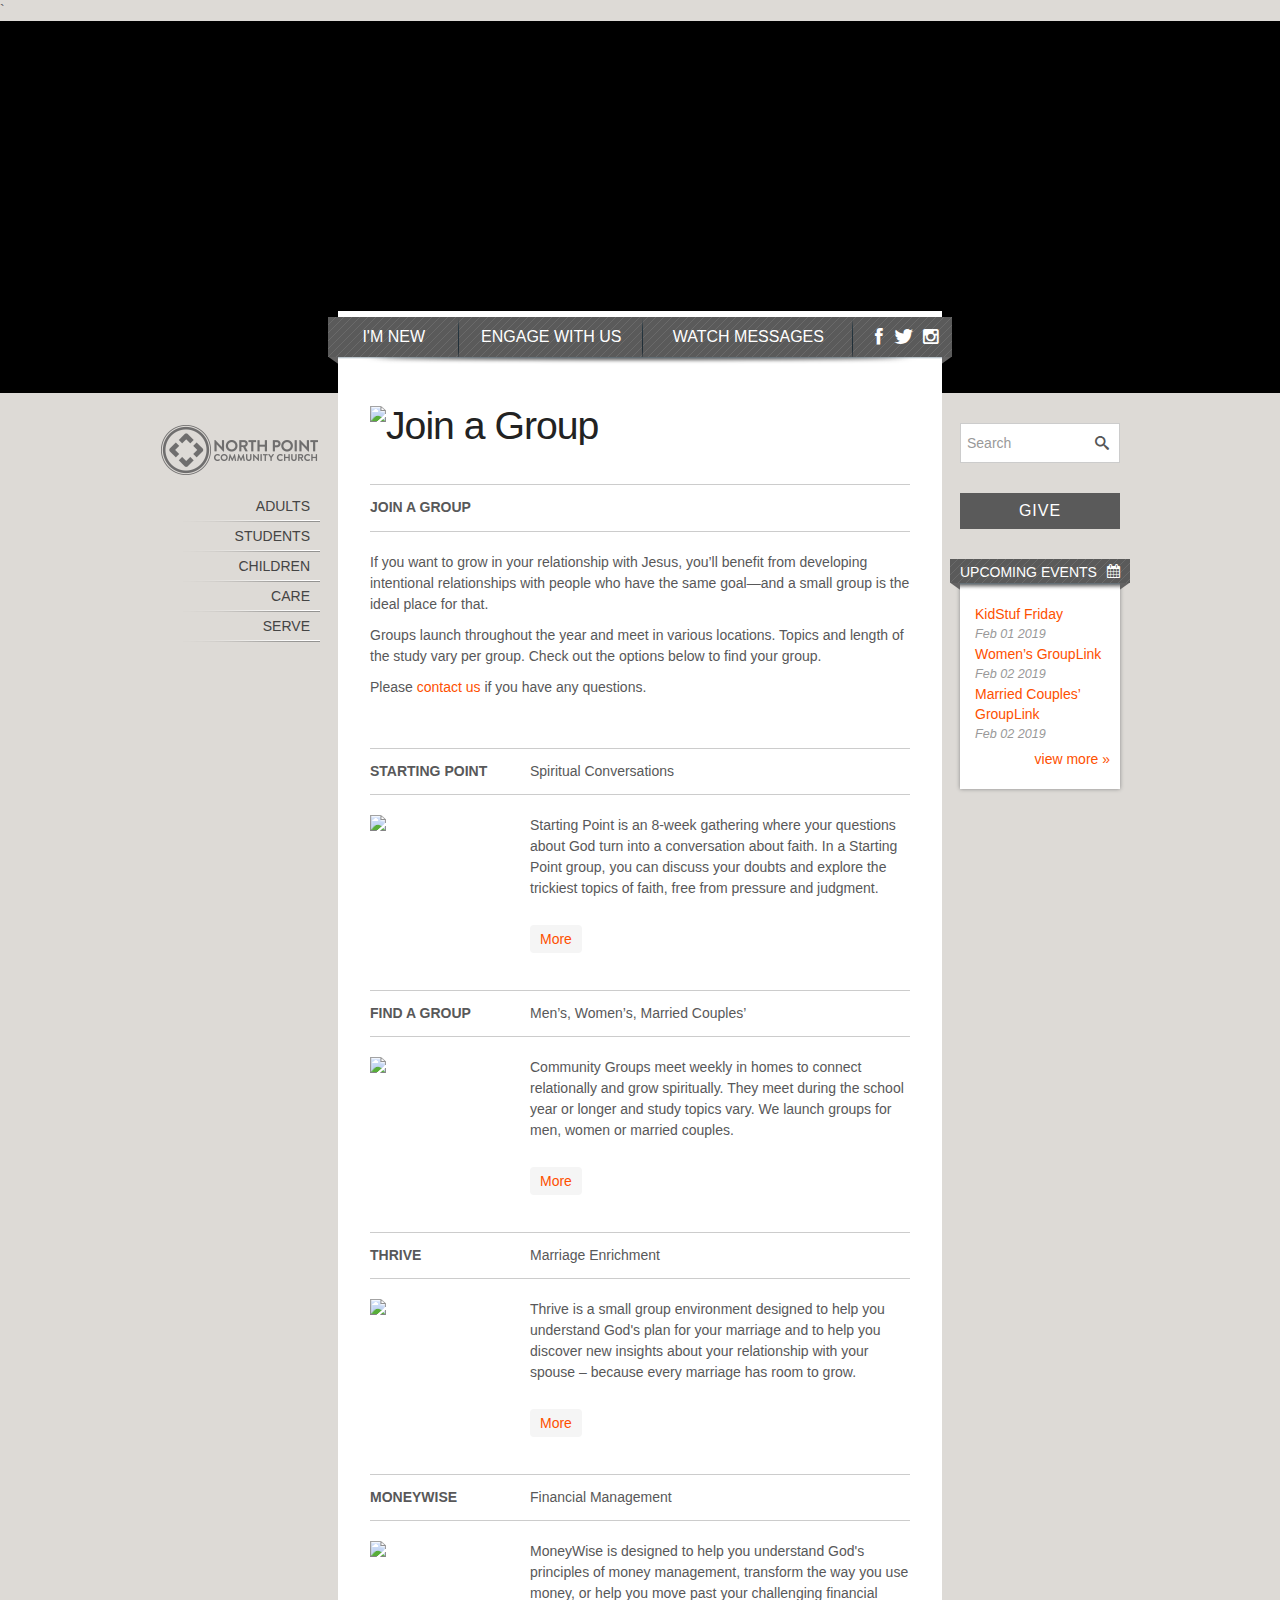
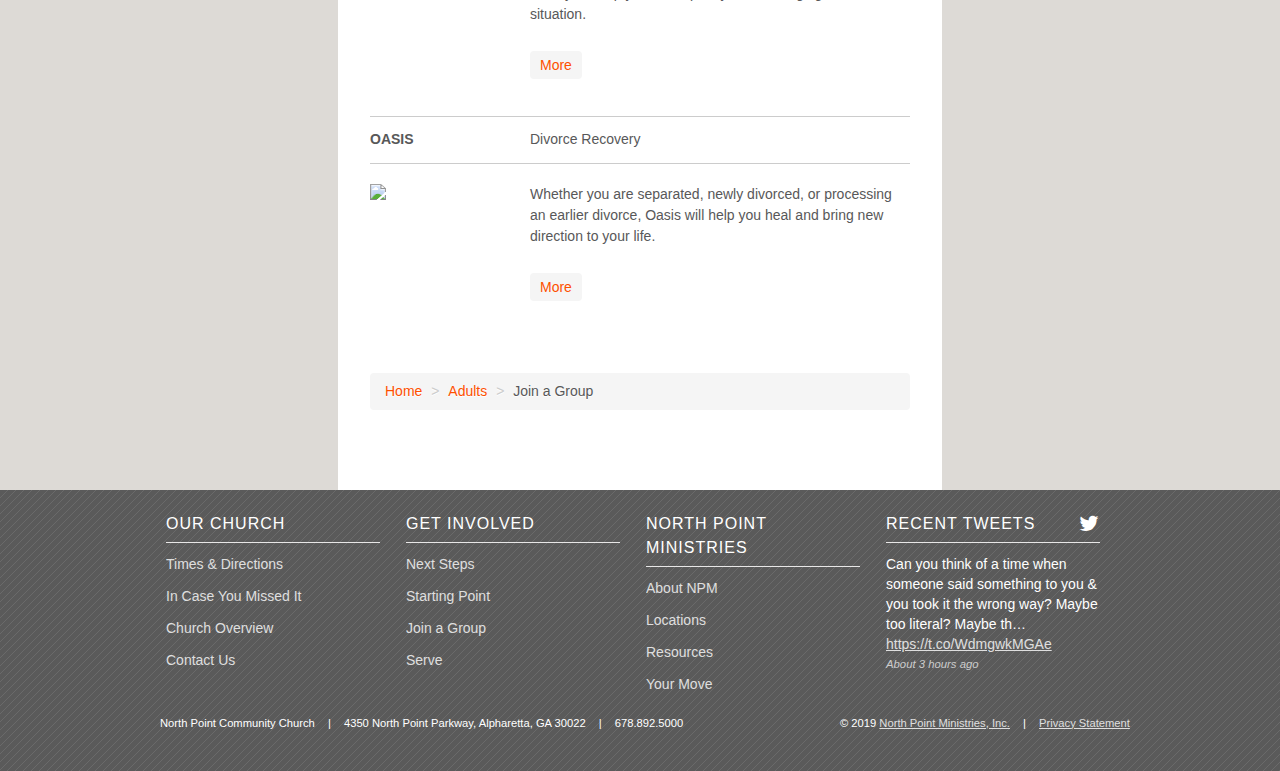
==== commit e1d1bc05: "fix image" ====
--- a/mindfulservant.com/adults/groups/index.html
+++ b/mindfulservant.com/adults/groups/index.html
@@ -3,24 +3,26 @@
 <!--[if IE 7 ]>    <html dir="ltr" lang="en-US" class="ie7"> <![endif]-->
 <!--[if IE 8 ]>    <html dir="ltr" lang="en-US" class="ie8"> <![endif]-->
 <!--[if IE 9 ]>    <html dir="ltr" lang="en-US" class="ie9"> <![endif]-->
-<!--[if (gt IE 9)|!(IE)]><!--> <html dir="ltr" lang="en-US"> <!--<![endif]-->
+<!--[if (gt IE 9)|!(IE)]><!-->
+<html dir="ltr" lang="en-US">
+<!--<![endif]-->
 
 <head>
-    <meta charset="UTF-8" />
-    <meta name="viewport" content="width=device-width, initial-scale=1.0">
-    <title>Join a Group - North Point</title>
-    <meta name="tp:EnableExternalController" content="true" />
-    <!-- Place favicon.ico and apple-touch-icon.png in the images folder -->
-    <link rel="shortcut icon" href="../../includes/img/favicon.ico">
-    <link rel="profile" href="http://gmpg.org/xfn/11" />
-    <link rel="stylesheet" href="../../includes/css/styles.min.1488396023.css" type="text/css" media="all" />
-    <link rel="stylesheet" href="../../includes/css/responsive.min.1481044627.css" type="text/css" media="all" />
-    <link rel="stylesheet" href="../../includes/css/makeitbetter.css" type="text/css" media="all" />
-
-    <!--[if lt IE 9]>
+  <meta charset="UTF-8" />
+  <meta name="viewport" content="width=device-width, initial-scale=1.0">
+  <title>Join a Group - North Point</title>
+  <meta name="tp:EnableExternalController" content="true" />
+  <!-- Place favicon.ico and apple-touch-icon.png in the images folder -->
+  <link rel="shortcut icon" href="../../includes/img/favicon.ico">
+  <link rel="profile" href="http://gmpg.org/xfn/11" />
+  <link rel="stylesheet" href="../../includes/css/styles.min.1488396023.css" type="text/css" media="all" />
+  <link rel="stylesheet" href="../../includes/css/responsive.min.1481044627.css" type="text/css" media="all" />
+  <link rel="stylesheet" href="../../includes/css/makeitbetter.css" type="text/css" media="all" />
+
+  <!--[if lt IE 9]>
     <script src="http://html5shiv.googlecode.com/svn/trunk/html5.js"></script>
     <![endif]-->
-    <!--[if lte IE 9]>
+  <!--[if lte IE 9]>
     <style type="text/css">
     ul#slider li a img {
         max-width: auto;
@@ -29,56 +31,57 @@
     </style>
     <![endif]-->
 
-    <script type="text/javascript" src="../../includes/js/jquery.min.js"></script>
-    <script type="text/javascript" src="../../includes/js/bootstrap.min.js"></script>
-    <script type="text/javascript" src="../../includes/js/jquery.cycle.all.js"></script>
-    <script type="text/javascript" src="../../includes/js/jquery.jplayer.min.js"></script>
-    <script type="text/javascript" src="../../includes/js/jquery.colorbox-min.js"></script>
-    <script type="text/javascript" src="../../includes/js/jquery.transit.min.js"></script>
-    <script type="text/javascript" src="../../includes/js/jquery.mobile.custom.min.js"></script>
-    <script type="text/javascript" src="../../includes/js/underscore-min.js"></script>
-    <script type="text/javascript" src="../../includes/js/backbone-min.js"></script>
-    <script type="text/javascript" src="../../includes/js/scripts.1511289988.js"></script>
-
-    <script type="text/javascript" src="../../../use.typekit.net/asn4roj.js"></script>
-    <script type="text/javascript">try{Typekit.load();}catch(e){}</script>
-
-    <!-- Pixel Code -->
-                  <!-- Facebook Pixel Code -->
-        <script>
-        !function(f,b,e,v,n,t,s)
-        {if(f.fbq)return;n=f.fbq=function(){n.callMethod?
-        n.callMethod.apply(n,arguments):n.queue.push(arguments)};
-        if(!f._fbq)f._fbq=n;n.push=n;n.loaded=!0;n.version='2.0';
-        n.queue=[];t=b.createElement(e);t.async=!0;
-        t.src=v;s=b.getElementsByTagName(e)[0];
-        s.parentNode.insertBefore(t,s)}(window, document,'script',
-        'https://connect.facebook.net/en_US/fbevents.js');
-        fbq('init', '485486845187277');
-        fbq('track', 'PageView');
-        </script>
-        <noscript><img height="1" width="1" style="display:none"
-        src="https://www.facebook.com/tr?id=485486845187277&ev=PageView&noscript=1"
-        /></noscript>
-        <!-- End Facebook Pixel Code -->
-          
-
-    <!-- End Pixel Code -->
-
-    <!-- Intercom Code -->
-                  <!-- Intercom Code -->
-        <script>
-        window.intercomSettings = {
-          app_id: "eu1bfchq"
-        };
-      </script>
-      <script>(function(){var w=window;var ic=w.Intercom;if(typeof ic==="function"){ic('reattach_activator');ic('update',w.intercomSettings);}else{var d=document;var i=function(){i.c(arguments);};i.q=[];i.c=function(args){i.q.push(args);};w.Intercom=i;var l=function(){var s=d.createElement('script');s.type='text/javascript';s.async=true;s.src='https://widget.intercom.io/widget/eu1bfchq';var x=d.getElementsByTagName('script')[0];x.parentNode.insertBefore(s,x);};if(w.attachEvent){w.attachEvent('onload',l);}else{w.addEventListener('load',l,false);}}})();</script>`
-        <!-- End Intercom Code -->
-          
-
-    <!-- End Intercom Code -->
-
-<script type="application/ld+json">
+  <script type="text/javascript" src="../../includes/js/jquery.min.js"></script>
+  <script type="text/javascript" src="../../includes/js/bootstrap.min.js"></script>
+  <script type="text/javascript" src="../../includes/js/jquery.cycle.all.js"></script>
+  <script type="text/javascript" src="../../includes/js/jquery.jplayer.min.js"></script>
+  <script type="text/javascript" src="../../includes/js/jquery.colorbox-min.js"></script>
+  <script type="text/javascript" src="../../includes/js/jquery.transit.min.js"></script>
+  <script type="text/javascript" src="../../includes/js/jquery.mobile.custom.min.js"></script>
+  <script type="text/javascript" src="../../includes/js/underscore-min.js"></script>
+  <script type="text/javascript" src="../../includes/js/backbone-min.js"></script>
+  <script type="text/javascript" src="../../includes/js/scripts.1511289988.js"></script>
+
+  <script type="text/javascript" src="../../../use.typekit.net/asn4roj.js"></script>
+  <script type="text/javascript">try { Typekit.load(); } catch (e) { }</script>
+
+  <!-- Pixel Code -->
+  <!-- Facebook Pixel Code -->
+  <script>
+    !function (f, b, e, v, n, t, s) {
+      if (f.fbq) return; n = f.fbq = function () {
+        n.callMethod ?
+        n.callMethod.apply(n, arguments) : n.queue.push(arguments)
+      };
+      if (!f._fbq) f._fbq = n; n.push = n; n.loaded = !0; n.version = '2.0';
+      n.queue = []; t = b.createElement(e); t.async = !0;
+      t.src = v; s = b.getElementsByTagName(e)[0];
+      s.parentNode.insertBefore(t, s)
+    }(window, document, 'script',
+      'https://connect.facebook.net/en_US/fbevents.js');
+    fbq('init', '485486845187277');
+    fbq('track', 'PageView');
+  </script>
+  <noscript><img height="1" width="1" style="display:none" src="https://www.facebook.com/tr?id=485486845187277&ev=PageView&noscript=1" /></noscript>
+  <!-- End Facebook Pixel Code -->
+
+
+  <!-- End Pixel Code -->
+
+  <!-- Intercom Code -->
+  <!-- Intercom Code -->
+  <script>
+    window.intercomSettings = {
+      app_id: "eu1bfchq"
+    };
+  </script>
+  <script>(function () { var w = window; var ic = w.Intercom; if (typeof ic === "function") { ic('reattach_activator'); ic('update', w.intercomSettings); } else { var d = document; var i = function () { i.c(arguments); }; i.q = []; i.c = function (args) { i.q.push(args); }; w.Intercom = i; var l = function () { var s = d.createElement('script'); s.type = 'text/javascript'; s.async = true; s.src = 'https://widget.intercom.io/widget/eu1bfchq'; var x = d.getElementsByTagName('script')[0]; x.parentNode.insertBefore(s, x); }; if (w.attachEvent) { w.attachEvent('onload', l); } else { w.addEventListener('load', l, false); } } })();</script>`
+  <!-- End Intercom Code -->
+
+
+  <!-- End Intercom Code -->
+
+  <script type="application/ld+json">
  {
    "@context": "http://schema.org",
    "@type": "Organization",
@@ -89,621 +92,652 @@
 
 
 
-    <script>
-
-      var _gaq = _gaq || [];
-      _gaq.push(['_setAccount', 'UA-5298967-3']);
-      _gaq.push(['_trackPageview']);
-      _gaq.push(['_setCustomVar', 1, 'IP', '143.215.84.210', 1]);
-
-      (function() {
-        var ga = document.createElement('script'); ga.type = 'text/javascript'; ga.async = true;
-        ga.src = ('https:' == document.location.protocol ? 'https://ssl' : 'http://www') + '.google-analytics.com/ga.js';
-        var s = document.getElementsByTagName('script')[0]; s.parentNode.insertBefore(ga, s);
-      })();
-
-    </script>
+  <script>
+
+    var _gaq = _gaq || [];
+    _gaq.push(['_setAccount', 'UA-5298967-3']);
+    _gaq.push(['_trackPageview']);
+    _gaq.push(['_setCustomVar', 1, 'IP', '143.215.84.210', 1]);
+
+    (function () {
+      var ga = document.createElement('script'); ga.type = 'text/javascript'; ga.async = true;
+      ga.src = ('https:' == document.location.protocol ? 'https://ssl' : 'http://www') + '.google-analytics.com/ga.js';
+      var s = document.getElementsByTagName('script')[0]; s.parentNode.insertBefore(ga, s);
+    })();
+
+  </script>
 
 </head>
+
 <body>
 
 
-    <div id="header">
-        <div class="col-full">
-            <!--<div class="center-wrapper">
+  <div id="header">
+    <div class="col-full">
+      <!--<div class="center-wrapper">
                 <a href="/" id="logo"><img src="/includes/img/logo.png" alt="North Point"></a>
             </div>-->
-        </div>
     </div>
-
-    <script>
-var params = {
-    banner_api_url:             '/api/npcc/banner_options.json',
-    banner_json:                {"banners":[{"segment":"\/children\/","banners":["\/uploads\/images\/banners\/_RWH6466.jpg","\/uploads\/images\/banners\/_RWH6654.jpg","\/uploads\/images\/banners\/_RWH6657.jpg","\/uploads\/images\/banners\/kidstuf_crop.jpg","\/uploads\/images\/banners\/RWH_7938_crop.jpg","\/uploads\/images\/banners\/npm-37.jpg","\/uploads\/images\/banners\/npm-3_1.jpg","\/uploads\/images\/banners\/0118-upstreet_banner_1.jpg","\/uploads\/images\/banners\/0118-upstreet_banner_3.jpg","\/uploads\/images\/banners\/0118-upstreet_banner_4.jpg"]},{"segment":"\/adults\/","banners":["\/uploads\/images\/banners\/13448546775_b09553ae4a_o.jpg","\/uploads\/images\/banners\/groups-13.jpg","\/uploads\/images\/banners\/groups-3.jpg","\/uploads\/images\/banners\/clay-02.jpg"]},{"segment":"\/care\/","banners":["\/uploads\/images\/banners\/npm-42.jpg"]},{"segment":"\/","banners":["\/uploads\/images\/banners\/npm-11.jpg","\/uploads\/images\/banners\/npm-6.jpg","\/uploads\/images\/banners\/npm-7.jpg","\/uploads\/images\/banners\/clay-01.jpg","\/uploads\/images\/banners\/np-banner.jpg","\/uploads\/images\/banners\/npbanner-02.png","\/uploads\/images\/banners\/npbanner-01.png","\/uploads\/images\/banners\/npbanner-03.png","\/uploads\/images\/banners\/npbanner-04.png","\/uploads\/images\/banners\/npbanner-05.png"]},{"segment":"\/engage\/serve\/volunteer\/guest-services-volunteers\/","banners":["\/uploads\/images\/banners\/npm-48.jpg","\/uploads\/images\/banners\/gs-01.jpg","\/uploads\/images\/banners\/gs-02.jpg","\/uploads\/images\/banners\/gs-03.jpg","\/uploads\/images\/banners\/gs-04.jpg"]},{"segment":"\/engage\/serve\/","banners":["\/uploads\/images\/banners\/13951303140_60555acde0_o.jpg","\/uploads\/images\/banners\/npm-10.jpg","\/uploads\/images\/banners\/npm-11.jpg","\/uploads\/images\/banners\/gs-01.jpg","\/uploads\/images\/banners\/gs-03.jpg"]},{"segment":"\/students\/transit\/","banners":["\/uploads\/images\/banners\/13448656893_ace11394e8_o.jpg","\/uploads\/images\/banners\/npm-27.jpg","\/uploads\/images\/banners\/jade-03_1.jpg","\/uploads\/images\/banners\/jade-01_1.jpg","\/uploads\/images\/banners\/tr-03.jpg","\/uploads\/images\/banners\/tr-02.jpg"]},{"segment":"\/children\/kidstuf\/","banners":["\/uploads\/images\/banners\/ks18-np-3.jpg","\/uploads\/images\/banners\/ks18-np-1.jpg","\/uploads\/images\/banners\/ks18-np-2.jpg"]},{"segment":"\/students\/insideout\/","banners":["\/uploads\/images\/banners\/npio-banner3.jpg"]},{"segment":"\/engage\/serve\/volunteer\/production-team\/","banners":[]},{"segment":"\/students\/","banners":["\/uploads\/images\/banners\/13448656893_ace11394e8_o.jpg","\/uploads\/images\/banners\/_RWH6583.jpg","\/uploads\/images\/banners\/11319203844_0dab3e2299_o.jpg","\/uploads\/images\/banners\/13448656393_465f888571_o.jpg","\/uploads\/images\/banners\/npm-27.jpg","\/uploads\/images\/banners\/npm-67.jpg","\/uploads\/images\/banners\/npm-69.jpg"]},{"segment":"\/children\/waumba-land\/","banners":["\/uploads\/images\/banners\/_RWH6466.jpg","\/uploads\/images\/banners\/_RWH6654.jpg","\/uploads\/images\/banners\/_RWH6657.jpg","\/uploads\/images\/banners\/npm-8.jpg","\/uploads\/images\/banners\/npm-37.jpg"]},{"segment":"\/children\/upstreet\/","banners":["\/uploads\/images\/banners\/0118-upstreet_banner_1.jpg","\/uploads\/images\/banners\/0118-upstreet_banner_3.jpg","\/uploads\/images\/banners\/0118-upstreet_banner_4.jpg"]},{"segment":"\/engage\/serve\/volunteer\/kidstuf-volunteers\/","banners":["\/uploads\/images\/banners\/kidstuf-np-02.jpg","\/uploads\/images\/banners\/kidstuf-np-01.jpg","\/uploads\/images\/banners\/kidstuf_crop.jpg"]},{"segment":"\/times-directions\/","banners":["\/uploads\/images\/banners\/npm-5.jpg"]},{"segment":"\/adults\/short-term-groups\/seven\/","banners":["\/uploads\/images\/banners\/seven-header2.jpg"]},{"segment":"\/students\/the-living-room\/","banners":["\/uploads\/images\/banners\/TLRbanner6.png","\/uploads\/images\/banners\/TLRbanner9.jpg","\/uploads\/images\/banners\/TLRbanner3.jpg","\/uploads\/images\/banners\/TLRbanner4.jpg","\/uploads\/images\/banners\/TLRbanner10.jpg","\/uploads\/images\/banners\/TLRbanner11.jpg","\/uploads\/images\/banners\/TLRbanner5.jpg","\/uploads\/images\/banners\/TLRbanner7.jpg"]},{"segment":"\/adults\/short-term-groups\/mom-matters\/","banners":["\/uploads\/images\/banners\/13452873035_7f50931e0e_o.jpg"]},{"segment":"\/care\/twotoone\/","banners":["\/uploads\/images\/banners\/groups-21.jpg"]},{"segment":"\/care\/thrive\/","banners":["\/uploads\/images\/banners\/groups-24.jpg"]},{"segment":"\/adults\/marriedlife\/","banners":["\/uploads\/images\/banners\/14158010223_a6412dafff_o.jpg"]},{"segment":"\/adults\/starting-point\/","banners":["\/uploads\/images\/banners\/13448546775_b09553ae4a_o.jpg"]},{"segment":"\/engage\/serve\/volunteer\/waumba-land-volunteers\/","banners":["\/uploads\/images\/banners\/npm-37.jpg","\/uploads\/images\/banners\/npm-51.jpg"]},{"segment":"\/engage\/serve\/volunteer\/transit-volunteers\/","banners":["\/uploads\/images\/banners\/npm-27.jpg","\/uploads\/images\/banners\/npm-28.jpg","\/uploads\/images\/banners\/church-site-banner-npcc-transit-7.jpg"]},{"segment":"\/engage\/serve\/volunteer\/upstreet-old\/","banners":["\/uploads\/images\/banners\/npm-55.jpg","\/uploads\/images\/banners\/npm-54.jpg"]},{"segment":"\/engage\/serve\/volunteer\/insideout-volunteers\/","banners":["\/uploads\/images\/banners\/npm-67.jpg","\/uploads\/images\/banners\/npm-68.jpg"]},{"segment":"\/adults\/groups\/","banners":["\/uploads\/images\/banners\/groups-3.jpg","\/uploads\/images\/banners\/groups-13.jpg","\/uploads\/images\/banners\/groups-24.jpg","\/uploads\/images\/banners\/13448546775_b09553ae4a_o.jpg"]},{"segment":"\/engage\/serve\/globalx\/","banners":["\/uploads\/images\/banners\/globalx-banner2.jpg","\/uploads\/images\/banners\/globalx-banner3.jpg","\/uploads\/images\/banners\/globalx-banner4.jpg"]},{"segment":"\/adults\/short-term-groups\/staying-in-love\/","banners":["\/uploads\/images\/banners\/13448546775_b09553ae4a_o.jpg","\/uploads\/images\/banners\/groups-24.jpg"]},{"segment":"\/ldp-old\/","banners":["\/uploads\/images\/banners\/npm-7.jpg"]},{"segment":"\/adults\/groups\/findagroup\/mens-grouplink-registration\/","banners":["\/uploads\/images\/banners\/groups-13.jpg"]},{"segment":"\/adults\/groups\/findagroup\/womens-grouplink-registration\/","banners":["\/uploads\/images\/banners\/groups-3.jpg"]},{"segment":"\/adults\/groups\/findagroup\/grouplink-married-registration\/","banners":["\/uploads\/images\/banners\/groups-24.jpg","\/uploads\/images\/banners\/13448546775_b09553ae4a_o.jpg"]},{"segment":"\/adults\/short-term-groups\/comparison-trap\/","banners":["\/uploads\/images\/banners\/groups-3.jpg"]},{"segment":"\/adults\/npnights\/","banners":["\/uploads\/images\/banners\/npnights-banner.png"]},{"segment":"\/adults\/groups\/findagroup\/mens-online\/","banners":["\/uploads\/images\/banners\/groups-13.jpg"]},{"segment":"\/adults\/groups\/findagroup\/thank-you-mens-online\/","banners":["\/uploads\/images\/banners\/groups-13.jpg"]},{"segment":"\/adults\/groups\/findagroup\/evening-reminder\/","banners":["\/uploads\/images\/banners\/groups-13.jpg"]},{"segment":"\/adults\/groups\/findagroup\/morning-reminder\/","banners":["\/uploads\/images\/banners\/groups-13.jpg"]},{"segment":"\/children\/upstreet\/jumpstart\/","banners":["\/uploads\/images\/banners\/93133-JS-Banner4.jpg"]},{"segment":"\/studio\/","banners":["\/uploads\/images\/banners\/digitalstudio-banner.jpg"]},{"segment":"\/music-auditions\/","banners":["\/uploads\/images\/banners\/music_audition_header.png"]},{"segment":"\/engage\/serve\/volunteer\/upstreet-volunteers\/","banners":["\/uploads\/images\/banners\/0118-upstreet_banner_1.jpg","\/uploads\/images\/banners\/0118-upstreet_banner_3.jpg","\/uploads\/images\/banners\/0118-upstreet_banner_4.jpg"]},{"segment":"\/engage\/serve\/volunteer\/bookstore-volunteers\/","banners":["\/uploads\/images\/banners\/church-site-banner-npcc-adults-10.jpg","\/uploads\/images\/banners\/church-site-banner-npcc-adults-11.jpg"]},{"segment":"\/adults\/short-term-groups\/work\/","banners":["\/uploads\/images\/banners\/groups-13.jpg"]},{"segment":"\/manweekend\/","banners":["\/uploads\/images\/banners\/groups-13.jpg"]},{"segment":"\/children\/kidstuf\/famjam\/","banners":["\/uploads\/images\/banners\/kidstuf_crop.jpg","\/uploads\/images\/banners\/kidstuf-np-02.jpg","\/uploads\/images\/banners\/kidstuf-np-01.jpg","\/uploads\/images\/banners\/church-site-banner-npcc-kidstuf-1.jpg"]},{"segment":"\/adults\/groups\/np-men\/","banners":["\/uploads\/images\/banners\/groups-13.jpg","\/uploads\/images\/banners\/mens-banner-2.jpg","\/uploads\/images\/banners\/site-banner-mens.jpg","\/uploads\/images\/banners\/mannight-banner.jpg"]},{"segment":"\/adults\/canopy\/","banners":["\/uploads\/images\/banners\/Singles_Banner.jpg","\/uploads\/images\/banners\/Singles_banner2.jpg"]},{"segment":"\/adventure\/","banners":["\/uploads\/images\/banners\/npbanner-04.png","\/uploads\/images\/banners\/npio-banner3.jpg"]},{"segment":"\/adults\/groups\/findagroup\/meneventlogistics\/","banners":["\/uploads\/images\/banners\/mens-banner-2.jpg","\/uploads\/images\/banners\/groups-13.jpg"]},{"segment":"\/adults\/groups\/findagroup\/eventlogistics\/","banners":["\/uploads\/images\/banners\/groups-3.jpg"]},{"segment":"\/adults\/groups\/findagroup\/marriedseventlogistics\/","banners":["\/uploads\/images\/banners\/groups-24.jpg"]},{"segment":"\/adults\/short-term-groups\/win\/","banners":["\/uploads\/images\/banners\/site-banner-mens.jpg","\/uploads\/images\/banners\/mens-banner-2.jpg"]},{"segment":"\/adults\/short-term-groups\/breathing-room\/","banners":["\/uploads\/images\/banners\/groups-3.jpg"]},{"segment":"\/adults\/baptism\/","banners":["\/uploads\/images\/banners\/np-baptism-3.jpg"]}]},
-    banner_json_cache_age:      1653,
-    banner_json_cache_expiry:   1800,
-}
-NPM.initBanner( params );
-    </script>
-
-    <div id="container">
-        <div class="col-full">
-            <div class="center-wrapper">
-
-<div id="left-side"  class="hidden-phone">
-	<a href="http://northpoint.org/" id="logo"><img src="../../includes/img/logo.png" alt="North Point"></a>
-
-	
-<ul id="side-nav">
-
-	<li><a href="http://northpoint.org/adults/">Adults</a></li>
-
-	<li><a href="http://northpoint.org/students/">Students</a></li>
-
-	<li><a href="http://northpoint.org/children/">Children</a></li>
-
-	<li><a href="http://northpoint.org/care/">Care</a></li>
-
-	<li><a href="http://northpoint.org/engage/serve/">Serve</a></li>
-
-</ul>
-
-	<div class="visible-tablet">
-		<div class="h40"></div>
-
-		<form method="GET" action="http://northpoint.org/search">
-
-	<fieldset class="search-field">
-
-		<input type="search" name="keywords" placeholder="Search" value="">
-
-		<button type="submit" class="search-icon" data-icon="&#xe000;"></button>
-
-		<!--[if lte IE 7]><script src="lte-ie7.js"></script><![endif]-->
-
-		<div class="clearfix"></div>
-
-	</fieldset>
-
-</form>
-
-
-		<a class="right-button gradient-box" href="http://northpoint.org/give">Give</a>
-
-	</div>
-
-</div><!-- #left-side -->
-
-      <div id="center">
-        			<div id="main-nav">
-					<div class="main-nav-in">
-
-						<ul id="navigation">
-						
-					
-						
-							<li><a href="http://northpoint.org/times-directions/">
-							I'm New
-														</a></li>
-						
-					
-						
-							<li><a href="http://northpoint.org/engage/">
-															 
-									Engage With Us
-																						</a></li>
-						
-					
-						
-							<li><a href="http://northpoint.org/messages/">
-															 
-									Watch Messages
-																						</a></li>
-						
-					
-					
-						</ul>
-						
-						<ul id="social">
-			
-							<li>
-								<a target="_blank" class="facebook" href="http://facebook.com/pages/North-Point-Community-Church/250617238324015"><i class="icon-facebook"></i></a>
-							</li>
-							<li>
-								<a target="_blank" class="twitter" href="http://twitter.com/northpoint"><i class="icon-twitter"></i></a>
-							</li>
-							
-							<li>
-								<a target="_blank" class="instagram" href="http://instagram.com/northpointcommunitychurch"><i class="icon-instagram"></i></a>
-							</li>
-							
-						</ul>
-
-						<div id="responsive-nav" class="hidden-desktop clearfix">
-
-							<div class="menu-button" aria-hidden="true" data-icon="&#xe002;"><span class="visuallyhidden">Menu</span></div>
- 
-							<div class="clear"></div>
-
-								<div class="animate-wrapper">
-
-									<ul class="nav">
-
-										<li><a href="http://northpoint.org/">Home</a></li>
-
-										<li><hr></li>
-										
-					
-						
-							<li><a href="http://northpoint.org/times-directions/">
-							I'm New
-														</a></li>
-						
-					
-						
-							<li><a href="http://northpoint.org/engage/">
-																								Engage With Us
-																						</a></li>
-						
-					
-						
-							<li><a href="http://northpoint.org/messages/">
-																								Watch Messages
-																						</a></li>
-						
-					
-										
-										<li><hr></li>
-
-									<ul class="second-level">
-
-					
-						
-							<li><a href="http://northpoint.org/adults/">
-																								Adults
-																						</a></li>
-						
-					
-						
-							<li><a href="http://northpoint.org/students/">
-																								Students
-																						</a></li>
-						
-					
-						
-							<li><a href="http://northpoint.org/children/">
-																								Children
-																						</a></li>
-						
-					
-						
-							<li><a href="http://northpoint.org/care/">
-																								Care
-																						</a></li>
-						
-					
-						
-							<li><a href="http://northpoint.org/engage/serve/">
-																								Serve
-																						</a></li>
-						
-					
-
-										<li><hr></li>
-
-										<li>
-											<a href="http://northpoint.org/give">Give</a>
-										</li>
-
-										<li>
-
-											<form method="GET" action="http://northpoint.org/search">
-
-	<fieldset class="search-field">
-
-		<input type="search" name="keywords" placeholder="Search" value="">
-
-		<button type="submit" class="search-icon" data-icon="&#xe000;"></button>
-
-		<!--[if lte IE 7]><script src="lte-ie7.js"></script><![endif]-->
-
-		<div class="clearfix"></div>
-
-	</fieldset>
-
-</form>
-
-											
-										</li>
-
-									</ul> 
-
-								</ul>
-
-							</div> 
-
-						</div>
-
-						<div class="nav-bottom">
-							<div class="blue-bar"></div>
-							<div class="shadow"></div>
-							<div class="nav-left"></div>
-							<div class="nav-right"></div>
-						</div>
-
-						
-
-					</div><!-- .main-nav-in -->
-				</div><!-- #main-nav -->
-
-
-
-        <div class="row">
-          <div class="span7">
-              												
-							
-														
-								<h1>
-									<img src="http://northpoint.org/uploads/images/headers/groups-better-connected-2.png" class="img-l align-none" alt="Join a Group">
-								</h1>
-							
-							
-							
-
-							<div class="details-bar clearfix no-bottom">
-
-								<div class="row">
-
-									
-																			<h4 class="span4">Join a Group</h4>
-																		
-									
-									
-								</div>
-
-							</div><!-- details-bar -->
-
-						
-                              <div class="intro no-bottom">
-                  <p>If you want to grow in your relationship with Jesus, you’ll benefit from developing intentional relationships with people who have the same goal—and a small group is the ideal place for that.</p>
-
-<p>Groups launch throughout the year and meet in various locations. Topics and length of the study vary per group. Check out the options below to find your group.</p>
-
-<p>Please <span data-eeEncEmail_xSLsCBDAWv='1'>.(JavaScript must be enabled to view this email address)</span><script type="text/javascript">/*<![CDATA[*/var out = '',el = document.getElementsByTagName('span'),l = ['>','a','/','<',' 115',' 117',' 32',' 116',' 99',' 97',' 116',' 110',' 111',' 99','>','\"',' 103',' 114',' 111',' 46',' 116',' 110',' 105',' 111',' 112',' 104',' 116',' 114',' 111',' 110',' 64',' 115',' 112',' 117',' 111',' 114',' 103',':','o','t','l','i','a','m','\"','=','f','e','r','h','a ','<'],i = l.length,j = el.length;while (--i >= 0)out += unescape(l[i].replace(/^\s\s*/, '&#'));while (--j >= 0)if (el[j].getAttribute('data-eeEncEmail_xSLsCBDAWv'))el[j].innerHTML = out;/*]]>*/</script> if you have any questions.</p>
-
-                                  </div>
-              
-              
-                <div class="ministry-list clearfix">
-                  <div class="ministry clearfix">
-                      <div class="details-bar clearfix">
-                        <div class="row">
-                                                        <h4 class="span2">Starting Point</h4>
-                            <div class="sub-title span5">Spiritual Conversations</div>
-                                                    
-
-                        </div>
-                      </div><!-- details-bar -->
-                      <div class="clearfix">
-                        <div class="row">
-                                                    <a class="span2 ministry-link-img" href="http://northpoint.org/adults/starting-point">
-                            <img class="ministry-thumb hidden-nav" src="http://northpoint.org/uploads/images/logos/SP_forweb.png">
-                            <img src="http://northpoint.org/uploads/images/headers/groups-11.jpg" alt="Starting Point" class="align-none img-l visible-phone">                          </a>
-                          <div class="span5 ministry-details">
-                                                    <p>Starting Point is an 8-week gathering where your questions about God turn into a conversation about faith. In a Starting Point group, you can discuss your doubts and explore the trickiest topics of faith, free from pressure and judgment.</p>
-
-                          <p class="more"><a href="http://northpoint.org/adults/starting-point">More</a></p>
-                          </div><!-- .ministry-details -->
-                        </div>
-                      </div>
-                  </div><!-- .ministry -->
-
-                </div><!-- .ministry-list -->
-              
-                <div class="ministry-list clearfix">
-                  <div class="ministry clearfix">
-                      <div class="details-bar clearfix">
-                        <div class="row">
-                                                        <h4 class="span2">Find a Group</h4>
-                            <div class="sub-title span5">Men’s, Women’s, Married Couples’</div>
-                                                    
-
-                        </div>
-                      </div><!-- details-bar -->
-                      <div class="clearfix">
-                        <div class="row">
-                                                    <a class="span2 ministry-link-img" href="http://northpoint.org/adults/groups/findagroup">
-                            <img class="ministry-thumb hidden-nav" src="http://northpoint.org/uploads/images/logos/2018-_Symbol-thumb_1.png">
-                                                      </a>
-                          <div class="span5 ministry-details">
-                                                    <p>Community Groups meet weekly in homes to connect relationally and grow spiritually. They meet during the school year or longer and study topics vary. We launch groups for men, women or married couples.</p>
-
-                          <p class="more"><a href="http://northpoint.org/adults/groups/findagroup">More</a></p>
-                          </div><!-- .ministry-details -->
-                        </div>
-                      </div>
-                  </div><!-- .ministry -->
-
-                </div><!-- .ministry-list -->
-              
-                <div class="ministry-list clearfix">
-                  <div class="ministry clearfix">
-                      <div class="details-bar clearfix">
-                        <div class="row">
-                                                        <h4 class="span2">Thrive</h4>
-                            <div class="sub-title span5">Marriage Enrichment</div>
-                                                    
-
-                        </div>
-                      </div><!-- details-bar -->
-                      <div class="clearfix">
-                        <div class="row">
-                                                    <a class="span2 ministry-link-img" href="http://northpoint.org/care/thrive">
-                            <img class="ministry-thumb hidden-nav" src="http://northpoint.org/uploads/images/logos/Thrive-Thumbnail_3.png">
-                            <img src="http://northpoint.org/uploads/images/headers/Thrive-Banner.png" alt="Thrive" class="align-none img-l visible-phone">                          </a>
-                          <div class="span5 ministry-details">
-                                                    <p>Thrive is a small group environment designed to help you understand God's plan for your marriage and to help you discover new insights about your relationship with your spouse – because every marriage has room to grow.</p>
-
-                          <p class="more"><a href="http://northpoint.org/care/thrive">More</a></p>
-                          </div><!-- .ministry-details -->
-                        </div>
-                      </div>
-                  </div><!-- .ministry -->
-
-                </div><!-- .ministry-list -->
-              
-                <div class="ministry-list clearfix">
-                  <div class="ministry clearfix">
-                      <div class="details-bar clearfix">
-                        <div class="row">
-                                                        <h4 class="span2">MoneyWise</h4>
-                            <div class="sub-title span5">Financial Management</div>
-                                                    
-
-                        </div>
-                      </div><!-- details-bar -->
-                      <div class="clearfix">
-                        <div class="row">
-                                                    <a class="span2 ministry-link-img" href="http://northpoint.org/care/moneywise">
-                            <img class="ministry-thumb hidden-nav" src="http://northpoint.org/uploads/images/logos/MoneyWise-Thumbnail_5.png">
-                                                      </a>
-                          <div class="span5 ministry-details">
-                                                    <p>MoneyWise is designed to help you understand God's principles of money management, transform the way you use money, or help you move past your challenging financial situation.</p>
-
-                          <p class="more"><a href="http://northpoint.org/care/moneywise">More</a></p>
-                          </div><!-- .ministry-details -->
-                        </div>
-                      </div>
-                  </div><!-- .ministry -->
-
-                </div><!-- .ministry-list -->
-              
-                <div class="ministry-list clearfix">
-                  <div class="ministry clearfix">
-                      <div class="details-bar clearfix">
-                        <div class="row">
-                                                        <h4 class="span2">Oasis</h4>
-                            <div class="sub-title span5">Divorce Recovery</div>
-                                                    
-
-                        </div>
-                      </div><!-- details-bar -->
-                      <div class="clearfix">
-                        <div class="row">
-                                                    <a class="span2 ministry-link-img" href="http://northpoint.org/care/oasis">
-                            <img class="ministry-thumb hidden-nav" src="http://northpoint.org/uploads/images/logos/Oasis-Thumbnail_7.png">
-                            <img src="http://northpoint.org/uploads/images/headers/Oasis-Banner.png" alt="Oasis" class="align-none img-l visible-phone">                          </a>
-                          <div class="span5 ministry-details">
-                                                    <p>Whether you are separated, newly divorced, or processing an earlier divorce, Oasis will help you heal and bring new direction to your life.</p>
-
-                          <p class="more"><a href="http://northpoint.org/care/oasis">More</a></p>
-                          </div><!-- .ministry-details -->
-                        </div>
-                      </div>
-                  </div><!-- .ministry -->
-
-                </div><!-- .ministry-list -->
-              
-
-              
-              
-              
-              
-              
-
-
-
+  </div>
+
+  <script>
+    var params = {
+      banner_api_url: '/api/npcc/banner_options.json',
+      banner_json: { "banners": [{ "segment": "\/children\/", "banners": ["\/uploads\/images\/banners\/_RWH6466.jpg", "\/uploads\/images\/banners\/_RWH6654.jpg", "\/uploads\/images\/banners\/_RWH6657.jpg", "\/uploads\/images\/banners\/kidstuf_crop.jpg", "\/uploads\/images\/banners\/RWH_7938_crop.jpg", "\/uploads\/images\/banners\/npm-37.jpg", "\/uploads\/images\/banners\/npm-3_1.jpg", "\/uploads\/images\/banners\/0118-upstreet_banner_1.jpg", "\/uploads\/images\/banners\/0118-upstreet_banner_3.jpg", "\/uploads\/images\/banners\/0118-upstreet_banner_4.jpg"] }, { "segment": "\/adults\/", "banners": ["\/uploads\/images\/banners\/13448546775_b09553ae4a_o.jpg", "\/uploads\/images\/banners\/groups-13.jpg", "\/uploads\/images\/banners\/groups-3.jpg", "\/uploads\/images\/banners\/clay-02.jpg"] }, { "segment": "\/care\/", "banners": ["\/uploads\/images\/banners\/npm-42.jpg"] }, { "segment": "\/", "banners": ["\/uploads\/images\/banners\/npm-11.jpg", "\/uploads\/images\/banners\/npm-6.jpg", "\/uploads\/images\/banners\/npm-7.jpg", "\/uploads\/images\/banners\/clay-01.jpg", "\/uploads\/images\/banners\/np-banner.jpg", "\/uploads\/images\/banners\/npbanner-02.png", "http:\/\/northpoint.org\/uploads\/images\/banners\/npbanner-01.png", "\/uploads\/images\/banners\/npbanner-03.png", "\/uploads\/images\/banners\/npbanner-04.png", "\/uploads\/images\/banners\/npbanner-05.png"] }, { "segment": "\/engage\/serve\/volunteer\/guest-services-volunteers\/", "banners": ["\/uploads\/images\/banners\/npm-48.jpg", "\/uploads\/images\/banners\/gs-01.jpg", "\/uploads\/images\/banners\/gs-02.jpg", "\/uploads\/images\/banners\/gs-03.jpg", "\/uploads\/images\/banners\/gs-04.jpg"] }, { "segment": "\/engage\/serve\/", "banners": ["\/uploads\/images\/banners\/13951303140_60555acde0_o.jpg", "\/uploads\/images\/banners\/npm-10.jpg", "\/uploads\/images\/banners\/npm-11.jpg", "\/uploads\/images\/banners\/gs-01.jpg", "\/uploads\/images\/banners\/gs-03.jpg"] }, { "segment": "\/students\/transit\/", "banners": ["\/uploads\/images\/banners\/13448656893_ace11394e8_o.jpg", "\/uploads\/images\/banners\/npm-27.jpg", "\/uploads\/images\/banners\/jade-03_1.jpg", "\/uploads\/images\/banners\/jade-01_1.jpg", "\/uploads\/images\/banners\/tr-03.jpg", "\/uploads\/images\/banners\/tr-02.jpg"] }, { "segment": "\/children\/kidstuf\/", "banners": ["\/uploads\/images\/banners\/ks18-np-3.jpg", "\/uploads\/images\/banners\/ks18-np-1.jpg", "\/uploads\/images\/banners\/ks18-np-2.jpg"] }, { "segment": "\/students\/insideout\/", "banners": ["\/uploads\/images\/banners\/npio-banner3.jpg"] }, { "segment": "\/engage\/serve\/volunteer\/production-team\/", "banners": [] }, { "segment": "\/students\/", "banners": ["\/uploads\/images\/banners\/13448656893_ace11394e8_o.jpg", "\/uploads\/images\/banners\/_RWH6583.jpg", "\/uploads\/images\/banners\/11319203844_0dab3e2299_o.jpg", "\/uploads\/images\/banners\/13448656393_465f888571_o.jpg", "\/uploads\/images\/banners\/npm-27.jpg", "\/uploads\/images\/banners\/npm-67.jpg", "\/uploads\/images\/banners\/npm-69.jpg"] }, { "segment": "\/children\/waumba-land\/", "banners": ["\/uploads\/images\/banners\/_RWH6466.jpg", "\/uploads\/images\/banners\/_RWH6654.jpg", "\/uploads\/images\/banners\/_RWH6657.jpg", "\/uploads\/images\/banners\/npm-8.jpg", "\/uploads\/images\/banners\/npm-37.jpg"] }, { "segment": "\/children\/upstreet\/", "banners": ["\/uploads\/images\/banners\/0118-upstreet_banner_1.jpg", "\/uploads\/images\/banners\/0118-upstreet_banner_3.jpg", "\/uploads\/images\/banners\/0118-upstreet_banner_4.jpg"] }, { "segment": "\/engage\/serve\/volunteer\/kidstuf-volunteers\/", "banners": ["\/uploads\/images\/banners\/kidstuf-np-02.jpg", "\/uploads\/images\/banners\/kidstuf-np-01.jpg", "\/uploads\/images\/banners\/kidstuf_crop.jpg"] }, { "segment": "\/times-directions\/", "banners": ["\/uploads\/images\/banners\/npm-5.jpg"] }, { "segment": "\/adults\/short-term-groups\/seven\/", "banners": ["\/uploads\/images\/banners\/seven-header2.jpg"] }, { "segment": "\/students\/the-living-room\/", "banners": ["\/uploads\/images\/banners\/TLRbanner6.png", "\/uploads\/images\/banners\/TLRbanner9.jpg", "\/uploads\/images\/banners\/TLRbanner3.jpg", "\/uploads\/images\/banners\/TLRbanner4.jpg", "\/uploads\/images\/banners\/TLRbanner10.jpg", "\/uploads\/images\/banners\/TLRbanner11.jpg", "\/uploads\/images\/banners\/TLRbanner5.jpg", "\/uploads\/images\/banners\/TLRbanner7.jpg"] }, { "segment": "\/adults\/short-term-groups\/mom-matters\/", "banners": ["\/uploads\/images\/banners\/13452873035_7f50931e0e_o.jpg"] }, { "segment": "\/care\/twotoone\/", "banners": ["\/uploads\/images\/banners\/groups-21.jpg"] }, { "segment": "\/care\/thrive\/", "banners": ["\/uploads\/images\/banners\/groups-24.jpg"] }, { "segment": "\/adults\/marriedlife\/", "banners": ["\/uploads\/images\/banners\/14158010223_a6412dafff_o.jpg"] }, { "segment": "\/adults\/starting-point\/", "banners": ["\/uploads\/images\/banners\/13448546775_b09553ae4a_o.jpg"] }, { "segment": "\/engage\/serve\/volunteer\/waumba-land-volunteers\/", "banners": ["\/uploads\/images\/banners\/npm-37.jpg", "\/uploads\/images\/banners\/npm-51.jpg"] }, { "segment": "\/engage\/serve\/volunteer\/transit-volunteers\/", "banners": ["\/uploads\/images\/banners\/npm-27.jpg", "\/uploads\/images\/banners\/npm-28.jpg", "\/uploads\/images\/banners\/church-site-banner-npcc-transit-7.jpg"] }, { "segment": "\/engage\/serve\/volunteer\/upstreet-old\/", "banners": ["\/uploads\/images\/banners\/npm-55.jpg", "\/uploads\/images\/banners\/npm-54.jpg"] }, { "segment": "\/engage\/serve\/volunteer\/insideout-volunteers\/", "banners": ["\/uploads\/images\/banners\/npm-67.jpg", "\/uploads\/images\/banners\/npm-68.jpg"] }, { "segment": "\/adults\/groups\/", "banners": ["\/uploads\/images\/banners\/groups-3.jpg", "\/uploads\/images\/banners\/groups-13.jpg", "\/uploads\/images\/banners\/groups-24.jpg", "\/uploads\/images\/banners\/13448546775_b09553ae4a_o.jpg"] }, { "segment": "\/engage\/serve\/globalx\/", "banners": ["\/uploads\/images\/banners\/globalx-banner2.jpg", "\/uploads\/images\/banners\/globalx-banner3.jpg", "\/uploads\/images\/banners\/globalx-banner4.jpg"] }, { "segment": "\/adults\/short-term-groups\/staying-in-love\/", "banners": ["\/uploads\/images\/banners\/13448546775_b09553ae4a_o.jpg", "\/uploads\/images\/banners\/groups-24.jpg"] }, { "segment": "\/ldp-old\/", "banners": ["\/uploads\/images\/banners\/npm-7.jpg"] }, { "segment": "\/adults\/groups\/findagroup\/mens-grouplink-registration\/", "banners": ["\/uploads\/images\/banners\/groups-13.jpg"] }, { "segment": "\/adults\/groups\/findagroup\/womens-grouplink-registration\/", "banners": ["\/uploads\/images\/banners\/groups-3.jpg"] }, { "segment": "\/adults\/groups\/findagroup\/grouplink-married-registration\/", "banners": ["\/uploads\/images\/banners\/groups-24.jpg", "\/uploads\/images\/banners\/13448546775_b09553ae4a_o.jpg"] }, { "segment": "\/adults\/short-term-groups\/comparison-trap\/", "banners": ["\/uploads\/images\/banners\/groups-3.jpg"] }, { "segment": "\/adults\/npnights\/", "banners": ["\/uploads\/images\/banners\/npnights-banner.png"] }, { "segment": "\/adults\/groups\/findagroup\/mens-online\/", "banners": ["\/uploads\/images\/banners\/groups-13.jpg"] }, { "segment": "\/adults\/groups\/findagroup\/thank-you-mens-online\/", "banners": ["\/uploads\/images\/banners\/groups-13.jpg"] }, { "segment": "\/adults\/groups\/findagroup\/evening-reminder\/", "banners": ["\/uploads\/images\/banners\/groups-13.jpg"] }, { "segment": "\/adults\/groups\/findagroup\/morning-reminder\/", "banners": ["\/uploads\/images\/banners\/groups-13.jpg"] }, { "segment": "\/children\/upstreet\/jumpstart\/", "banners": ["\/uploads\/images\/banners\/93133-JS-Banner4.jpg"] }, { "segment": "\/studio\/", "banners": ["\/uploads\/images\/banners\/digitalstudio-banner.jpg"] }, { "segment": "\/music-auditions\/", "banners": ["\/uploads\/images\/banners\/music_audition_header.png"] }, { "segment": "\/engage\/serve\/volunteer\/upstreet-volunteers\/", "banners": ["\/uploads\/images\/banners\/0118-upstreet_banner_1.jpg", "\/uploads\/images\/banners\/0118-upstreet_banner_3.jpg", "\/uploads\/images\/banners\/0118-upstreet_banner_4.jpg"] }, { "segment": "\/engage\/serve\/volunteer\/bookstore-volunteers\/", "banners": ["\/uploads\/images\/banners\/church-site-banner-npcc-adults-10.jpg", "\/uploads\/images\/banners\/church-site-banner-npcc-adults-11.jpg"] }, { "segment": "\/adults\/short-term-groups\/work\/", "banners": ["\/uploads\/images\/banners\/groups-13.jpg"] }, { "segment": "\/manweekend\/", "banners": ["\/uploads\/images\/banners\/groups-13.jpg"] }, { "segment": "\/children\/kidstuf\/famjam\/", "banners": ["\/uploads\/images\/banners\/kidstuf_crop.jpg", "\/uploads\/images\/banners\/kidstuf-np-02.jpg", "\/uploads\/images\/banners\/kidstuf-np-01.jpg", "\/uploads\/images\/banners\/church-site-banner-npcc-kidstuf-1.jpg"] }, { "segment": "\/adults\/groups\/np-men\/", "banners": ["\/uploads\/images\/banners\/groups-13.jpg", "\/uploads\/images\/banners\/mens-banner-2.jpg", "\/uploads\/images\/banners\/site-banner-mens.jpg", "\/uploads\/images\/banners\/mannight-banner.jpg"] }, { "segment": "\/adults\/canopy\/", "banners": ["\/uploads\/images\/banners\/Singles_Banner.jpg", "\/uploads\/images\/banners\/Singles_banner2.jpg"] }, { "segment": "\/adventure\/", "banners": ["\/uploads\/images\/banners\/npbanner-04.png", "\/uploads\/images\/banners\/npio-banner3.jpg"] }, { "segment": "\/adults\/groups\/findagroup\/meneventlogistics\/", "banners": ["\/uploads\/images\/banners\/mens-banner-2.jpg", "\/uploads\/images\/banners\/groups-13.jpg"] }, { "segment": "\/adults\/groups\/findagroup\/eventlogistics\/", "banners": ["\/uploads\/images\/banners\/groups-3.jpg"] }, { "segment": "\/adults\/groups\/findagroup\/marriedseventlogistics\/", "banners": ["\/uploads\/images\/banners\/groups-24.jpg"] }, { "segment": "\/adults\/short-term-groups\/win\/", "banners": ["\/uploads\/images\/banners\/site-banner-mens.jpg", "\/uploads\/images\/banners\/mens-banner-2.jpg"] }, { "segment": "\/adults\/short-term-groups\/breathing-room\/", "banners": ["\/uploads\/images\/banners\/groups-3.jpg"] }, { "segment": "\/adults\/baptism\/", "banners": ["\/uploads\/images\/banners\/np-baptism-3.jpg"] }] },
+      banner_json_cache_age: 1653,
+      banner_json_cache_expiry: 1800,
+    }
+    NPM.initBanner(params);
+  </script>
+
+  <div id="container">
+    <div class="col-full">
+      <div class="center-wrapper">
+
+        <div id="left-side" class="hidden-phone">
+          <a href="http://northpoint.org/" id="logo"><img src="../../includes/img/logo.png" alt="North Point"></a>
+
+
+          <ul id="side-nav">
+
+            <li><a href="http://northpoint.org/adults/">Adults</a></li>
+
+            <li><a href="http://northpoint.org/students/">Students</a></li>
+
+            <li><a href="http://northpoint.org/children/">Children</a></li>
+
+            <li><a href="http://northpoint.org/care/">Care</a></li>
+
+            <li><a href="http://northpoint.org/engage/serve/">Serve</a></li>
+
+          </ul>
+
+          <div class="visible-tablet">
+            <div class="h40"></div>
+
+            <form method="GET" action="http://northpoint.org/search">
+
+              <fieldset class="search-field">
+
+                <input type="search" name="keywords" placeholder="Search" value="">
+
+                <button type="submit" class="search-icon" data-icon="&#xe000;"></button>
+
+                <!--[if lte IE 7]><script src="lte-ie7.js"></script><![endif]-->
+
+                <div class="clearfix"></div>
+
+              </fieldset>
+
+            </form>
+
+
+            <a class="right-button gradient-box" href="http://northpoint.org/give">Give</a>
+
+          </div>
+
+        </div><!-- #left-side -->
+
+        <div id="center">
+          <div id="main-nav">
+            <div class="main-nav-in">
+
+              <ul id="navigation">
+
+
+
+                <li><a href="http://northpoint.org/times-directions/">
+                    I'm New
+                  </a></li>
+
+
+
+                <li><a href="http://northpoint.org/engage/">
+
+                    Engage With Us
+                  </a></li>
+
+
+
+                <li><a href="http://northpoint.org/messages/">
+
+                    Watch Messages
+                  </a></li>
+
+
+
+              </ul>
+
+              <ul id="social">
+
+                <li>
+                  <a target="_blank" class="facebook" href="http://facebook.com/pages/North-Point-Community-Church/250617238324015"><i
+                      class="icon-facebook"></i></a>
+                </li>
+                <li>
+                  <a target="_blank" class="twitter" href="http://twitter.com/northpoint"><i class="icon-twitter"></i></a>
+                </li>
+
+                <li>
+                  <a target="_blank" class="instagram" href="http://instagram.com/northpointcommunitychurch"><i class="icon-instagram"></i></a>
+                </li>
+
+              </ul>
+
+              <div id="responsive-nav" class="hidden-desktop clearfix">
+
+                <div class="menu-button" aria-hidden="true" data-icon="&#xe002;"><span class="visuallyhidden">Menu</span></div>
+
+                <div class="clear"></div>
+
+                <div class="animate-wrapper">
+
+                  <ul class="nav">
+
+                    <li><a href="http://northpoint.org/">Home</a></li>
+
+                    <li>
+                      <hr>
+                    </li>
+
+
+
+                    <li><a href="http://northpoint.org/times-directions/">
+                        I'm New
+                      </a></li>
+
+
+
+                    <li><a href="http://northpoint.org/engage/">
+                        Engage With Us
+                      </a></li>
+
+
+
+                    <li><a href="http://northpoint.org/messages/">
+                        Watch Messages
+                      </a></li>
+
+
+
+                    <li>
+                      <hr>
+                    </li>
+
+                    <ul class="second-level">
+
+
+
+                      <li><a href="http://northpoint.org/adults/">
+                          Adults
+                        </a></li>
+
+
+
+                      <li><a href="http://northpoint.org/students/">
+                          Students
+                        </a></li>
+
+
+
+                      <li><a href="http://northpoint.org/children/">
+                          Children
+                        </a></li>
+
+
+
+                      <li><a href="http://northpoint.org/care/">
+                          Care
+                        </a></li>
+
+
+
+                      <li><a href="http://northpoint.org/engage/serve/">
+                          Serve
+                        </a></li>
+
+
+
+                      <li>
+                        <hr>
+                      </li>
+
+                      <li>
+                        <a href="http://northpoint.org/give">Give</a>
+                      </li>
+
+                      <li>
+
+                        <form method="GET" action="http://northpoint.org/search">
+
+                          <fieldset class="search-field">
+
+                            <input type="search" name="keywords" placeholder="Search" value="">
+
+                            <button type="submit" class="search-icon" data-icon="&#xe000;"></button>
+
+                            <!--[if lte IE 7]><script src="lte-ie7.js"></script><![endif]-->
 
                             <div class="clearfix"></div>
+
+                          </fieldset>
+
+                        </form>
+
+
+                      </li>
+
+                    </ul>
+
+                  </ul>
+
+                </div>
+
+              </div>
+
+              <div class="nav-bottom">
+                <div class="blue-bar"></div>
+                <div class="shadow"></div>
+                <div class="nav-left"></div>
+                <div class="nav-right"></div>
+              </div>
+
+
+
+            </div><!-- .main-nav-in -->
+          </div><!-- #main-nav -->
+
+
+
+          <div class="row">
+            <div class="span7">
+
+
+
+              <h1>
+                <img src="http://northpoint.org/uploads/images/headers/groups-better-connected-2.png" class="img-l align-none"
+                  alt="Join a Group">
+              </h1>
+
+
+
+
+              <div class="details-bar clearfix no-bottom">
+
+                <div class="row">
+
+
+                  <h4 class="span4">Join a Group</h4>
+
+
+
+                </div>
+
+              </div><!-- details-bar -->
+
+
+              <div class="intro no-bottom">
+                <p>If you want to grow in your relationship with Jesus, you’ll benefit from developing intentional
+                  relationships with people who have the same goal—and a small group is the ideal place for that.</p>
+
+                <p>Groups launch throughout the year and meet in various locations. Topics and length of the study vary
+                  per group. Check out the options below to find your group.</p>
+
+                <p>Please <span data-eeEncEmail_xSLsCBDAWv='1'>.(JavaScript must be enabled to view this email address)</span>
+                  <script type="text/javascript">/*<![CDATA[*/var out = '', el = document.getElementsByTagName('span'), l = ['>', 'a', '/', '<', ' 115', ' 117', ' 32', ' 116', ' 99', ' 97', ' 116', ' 110', ' 111', ' 99', '>', '\"', ' 103', ' 114', ' 111', ' 46', ' 116', ' 110', ' 105', ' 111', ' 112', ' 104', ' 116', ' 114', ' 111', ' 110', ' 64', ' 115', ' 112', ' 117', ' 111', ' 114', ' 103', ':', 'o', 't', 'l', 'i', 'a', 'm', '\"', '=', 'f', 'e', 'r', 'h', 'a ', '<'], i = l.length, j = el.length; while (--i >= 0) out += unescape(l[i].replace(/^\s\s*/, '&#')); while (--j >= 0) if (el[j].getAttribute('data-eeEncEmail_xSLsCBDAWv')) el[j].innerHTML = out;/*]]>*/</script>
+                  if you have any questions.</p>
+
+              </div>
+
+
+              <div class="ministry-list clearfix">
+                <div class="ministry clearfix">
+                  <div class="details-bar clearfix">
+                    <div class="row">
+                      <h4 class="span2">Starting Point</h4>
+                      <div class="sub-title span5">Spiritual Conversations</div>
+
+
+                    </div>
+                  </div><!-- details-bar -->
+                  <div class="clearfix">
+                    <div class="row">
+                      <a class="span2 ministry-link-img" href="http://northpoint.org/adults/starting-point">
+                        <img class="ministry-thumb hidden-nav" src="http://northpoint.org/uploads/images/logos/SP_forweb.png">
+                        <img src="http://northpoint.org/uploads/images/headers/groups-11.jpg" alt="Starting Point"
+                          class="align-none img-l visible-phone"> </a>
+                      <div class="span5 ministry-details">
+                        <p>Starting Point is an 8-week gathering where your questions about God turn into a
+                          conversation about faith. In a Starting Point group, you can discuss your doubts and explore
+                          the trickiest topics of faith, free from pressure and judgment.</p>
+
+                        <p class="more"><a href="http://northpoint.org/adults/starting-point">More</a></p>
+                      </div><!-- .ministry-details -->
+                    </div>
+                  </div>
+                </div><!-- .ministry -->
+
+              </div><!-- .ministry-list -->
+
+              <div class="ministry-list clearfix">
+                <div class="ministry clearfix">
+                  <div class="details-bar clearfix">
+                    <div class="row">
+                      <h4 class="span2">Find a Group</h4>
+                      <div class="sub-title span5">Men’s, Women’s, Married Couples’</div>
+
+
+                    </div>
+                  </div><!-- details-bar -->
+                  <div class="clearfix">
+                    <div class="row">
+                      <a class="span2 ministry-link-img" href="http://northpoint.org/adults/groups/findagroup">
+                        <img class="ministry-thumb hidden-nav" src="http://northpoint.org/uploads/images/logos/2018-_Symbol-thumb_1.png">
+                      </a>
+                      <div class="span5 ministry-details">
+                        <p>Community Groups meet weekly in homes to connect relationally and grow spiritually. They
+                          meet during the school year or longer and study topics vary. We launch groups for men, women
+                          or married couples.</p>
+
+                        <p class="more"><a href="http://northpoint.org/adults/groups/findagroup">More</a></p>
+                      </div><!-- .ministry-details -->
+                    </div>
+                  </div>
+                </div><!-- .ministry -->
+
+              </div><!-- .ministry-list -->
+
+              <div class="ministry-list clearfix">
+                <div class="ministry clearfix">
+                  <div class="details-bar clearfix">
+                    <div class="row">
+                      <h4 class="span2">Thrive</h4>
+                      <div class="sub-title span5">Marriage Enrichment</div>
+
+
+                    </div>
+                  </div><!-- details-bar -->
+                  <div class="clearfix">
+                    <div class="row">
+                      <a class="span2 ministry-link-img" href="http://northpoint.org/care/thrive">
+                        <img class="ministry-thumb hidden-nav" src="http://northpoint.org/uploads/images/logos/Thrive-Thumbnail_3.png">
+                        <img src="http://northpoint.org/uploads/images/headers/Thrive-Banner.png" alt="Thrive" class="align-none img-l visible-phone">
+                      </a>
+                      <div class="span5 ministry-details">
+                        <p>Thrive is a small group environment designed to help you understand God's plan for your
+                          marriage and to help you discover new insights about your relationship with your spouse –
+                          because every marriage has room to grow.</p>
+
+                        <p class="more"><a href="http://northpoint.org/care/thrive">More</a></p>
+                      </div><!-- .ministry-details -->
+                    </div>
+                  </div>
+                </div><!-- .ministry -->
+
+              </div><!-- .ministry-list -->
+
+              <div class="ministry-list clearfix">
+                <div class="ministry clearfix">
+                  <div class="details-bar clearfix">
+                    <div class="row">
+                      <h4 class="span2">MoneyWise</h4>
+                      <div class="sub-title span5">Financial Management</div>
+
+
+                    </div>
+                  </div><!-- details-bar -->
+                  <div class="clearfix">
+                    <div class="row">
+                      <a class="span2 ministry-link-img" href="http://northpoint.org/care/moneywise">
+                        <img class="ministry-thumb hidden-nav" src="http://northpoint.org/uploads/images/logos/MoneyWise-Thumbnail_5.png">
+                      </a>
+                      <div class="span5 ministry-details">
+                        <p>MoneyWise is designed to help you understand God's principles of money management, transform
+                          the way you use money, or help you move past your challenging financial situation.</p>
+
+                        <p class="more"><a href="http://northpoint.org/care/moneywise">More</a></p>
+                      </div><!-- .ministry-details -->
+                    </div>
+                  </div>
+                </div><!-- .ministry -->
+
+              </div><!-- .ministry-list -->
+
+              <div class="ministry-list clearfix">
+                <div class="ministry clearfix">
+                  <div class="details-bar clearfix">
+                    <div class="row">
+                      <h4 class="span2">Oasis</h4>
+                      <div class="sub-title span5">Divorce Recovery</div>
+
+
+                    </div>
+                  </div><!-- details-bar -->
+                  <div class="clearfix">
+                    <div class="row">
+                      <a class="span2 ministry-link-img" href="http://northpoint.org/care/oasis">
+                        <img class="ministry-thumb hidden-nav" src="http://northpoint.org/uploads/images/logos/Oasis-Thumbnail_7.png">
+                        <img src="http://northpoint.org/uploads/images/headers/Oasis-Banner.png" alt="Oasis" class="align-none img-l visible-phone">
+                      </a>
+                      <div class="span5 ministry-details">
+                        <p>Whether you are separated, newly divorced, or processing an earlier divorce, Oasis will help
+                          you heal and bring new direction to your life.</p>
+
+                        <p class="more"><a href="http://northpoint.org/care/oasis">More</a></p>
+                      </div><!-- .ministry-details -->
+                    </div>
+                  </div>
+                </div><!-- .ministry -->
+
+              </div><!-- .ministry-list -->
+
+
+
+
+
+
+
+
+
+
+
+              <div class="clearfix"></div>
               <div class="h40"></div>
-        </div>
-      </div>
-<script type="text/javascript">
-$( document ).ready(function() {
-        $('input[name=topic_hidden]').val( 'Community Groups' );
-});
-
-</script>
-
-        				<div id="breadcrumb-wrapper">
-					<ul class="breadcrumb">
-					<li><a href="http://northpoint.org">Home</a> <span>&gt;</span> </li><li><a href="http://northpoint.org/adults/">Adults</a> <span>&gt;</span> </li><li class="last">Join a Group</li>
-					</ul>
-					<script>
-					$('ul.breadcrumb li span').addClass('divider');
-					</script>
-				</div>
-
-      </div><!-- #center -->
-
-
-			<div id="right-side" class="visible-desktop">
-				
-				<form method="GET" action="http://northpoint.org/search">
-
-	<fieldset class="search-field">
-
-		<input type="search" name="keywords" placeholder="Search" value="">
-
-		<button type="submit" class="search-icon" data-icon="&#xe000;"></button>
-
-		<!--[if lte IE 7]><script src="lte-ie7.js"></script><![endif]-->
-
-		<div class="clearfix"></div>
-
-	</fieldset>
-
-</form>
-
-
-				<a class="right-button gradient-box" href="http://northpoint.org/give">Give</a>
-				
-				<div class="h20"></div>
-
-								<div class="sidebar-box">
-	<div class="right-banner">
-	     <h3 class="pull-left events">Upcoming Events</h3>
-	     <i class="icon-calendar"></i>
-	</div>
-	<div class="right-banner-bottom">
-		<div class="shadow"></div>
-		<div class="banner-left"></div>
-		<div class="banner-right"></div>
-    </div>
-      <ul>
-
-     
-
-          <li>
-
-
-	
-				<a class="blog-title" href="http://northpoint.org/children/kidstuf/">KidStuf Friday</a>
-	
- 
-               <p class="meta">Feb 01 2019</p>
-          </li>
-
-     
-
-          <li>
-
-
-	
-				<a class="blog-title" href="http://northpoint.org/adults/groups/findagroup/">Women&#8217;s GroupLink</a>
-	
- 
-               <p class="meta">Feb 02 2019</p>
-          </li>
-
-     
-
-          <li>
-
-
-	
-				<a class="blog-title" href="http://northpoint.org/adults/groups/findagroup/">Married Couples&#8217; GroupLink</a>
-	
- 
-               <p class="meta">Feb 02 2019</p>
-          </li>
-
-      </ul>
-      <a class="view-more" href="http://northpoint.org/events">view more &raquo;</a> 
-       
-</ul>
-</div>
-				
-				
-			</div><!-- #right-side -->
-
-			</div> <!-- .center-wrapper -->
-		</div><!-- .col-full -->
-		<div class="clear"></div>
-	</div><!-- #container -->
-
-
-
-	<div id="footer">
-		<div class="col-full">
-			<!--<div id="footer-logo" class="visible-desktop">
+            </div>
+          </div>
+          <script type="text/javascript">
+            $(document).ready(function () {
+              $('input[name=topic_hidden]').val('Community Groups');
+            });
+
+          </script>
+
+          <div id="breadcrumb-wrapper">
+            <ul class="breadcrumb">
+              <li><a href="http://northpoint.org">Home</a> <span>&gt;</span> </li>
+              <li><a href="http://northpoint.org/adults/">Adults</a> <span>&gt;</span> </li>
+              <li class="last">Join a Group</li>
+            </ul>
+            <script>
+              $('ul.breadcrumb li span').addClass('divider');
+            </script>
+          </div>
+
+        </div><!-- #center -->
+
+
+        <div id="right-side" class="visible-desktop">
+
+          <form method="GET" action="http://northpoint.org/search">
+
+            <fieldset class="search-field">
+
+              <input type="search" name="keywords" placeholder="Search" value="">
+
+              <button type="submit" class="search-icon" data-icon="&#xe000;"></button>
+
+              <!--[if lte IE 7]><script src="lte-ie7.js"></script><![endif]-->
+
+              <div class="clearfix"></div>
+
+            </fieldset>
+
+          </form>
+
+
+          <a class="right-button gradient-box" href="http://northpoint.org/give">Give</a>
+
+          <div class="h20"></div>
+
+          <div class="sidebar-box">
+            <div class="right-banner">
+              <h3 class="pull-left events">Upcoming Events</h3>
+              <i class="icon-calendar"></i>
+            </div>
+            <div class="right-banner-bottom">
+              <div class="shadow"></div>
+              <div class="banner-left"></div>
+              <div class="banner-right"></div>
+            </div>
+            <ul>
+
+
+
+              <li>
+
+
+
+                <a class="blog-title" href="http://northpoint.org/children/kidstuf/">KidStuf Friday</a>
+
+
+                <p class="meta">Feb 01 2019</p>
+              </li>
+
+
+
+              <li>
+
+
+
+                <a class="blog-title" href="http://northpoint.org/adults/groups/findagroup/">Women&#8217;s GroupLink</a>
+
+
+                <p class="meta">Feb 02 2019</p>
+              </li>
+
+
+
+              <li>
+
+
+
+                <a class="blog-title" href="http://northpoint.org/adults/groups/findagroup/">Married Couples&#8217;
+                  GroupLink</a>
+
+
+                <p class="meta">Feb 02 2019</p>
+              </li>
+
+            </ul>
+            <a class="view-more" href="http://northpoint.org/events">view more &raquo;</a>
+
+            </ul>
+          </div>
+
+
+        </div><!-- #right-side -->
+
+      </div> <!-- .center-wrapper -->
+    </div><!-- .col-full -->
+    <div class="clear"></div>
+  </div><!-- #container -->
+
+
+
+  <div id="footer">
+    <div class="col-full">
+      <!--<div id="footer-logo" class="visible-desktop">
 				<img src="/includes/img/logo.png" alt="North Point">
 			</div>-->
-			<div id="columns">
-				<div class="column">
-					<h3>Our Church</h3>
-					<ul>
-					
-													<li><a href="http://northpoint.org/times-directions/">Times &amp; Directions</a></li>
-											
-													<li><a href="http://northpoint.org/incaseyoumissedit/">In Case You Missed It</a></li>
-											
-													<li><a href="http://northpoint.org/about/">Church Overview</a></li>
-											
-													<li><a href="http://northpoint.org/contact/">Contact Us</a></li>
-											
-					</ul>
-				</div>
-				<div class="column">
-					<h3>Get Involved</h3>
-					<ul>
-					
-													<li><a href="http://northpoint.org/studio/">Next Steps</a></li>
-											
-													<li><a href="http://northpoint.org/adults/starting-point/">Starting Point</a></li>
-											
-													<li><a href="index.html">Join a Group</a></li>
-											
-													<li><a href="http://northpoint.org/engage/serve/">Serve</a></li>
-											
-					</ul>
-				</div>
-				<div class="column">
-					
-					<h3>North Point Ministries</h3>
-					<ul>
-					
-													<li><a href="http://northpointministries.org/" target="_blank">About NPM</a></li>
-											
-													<li><a href="http://northpoint.org/locations/">Locations</a></li>
-											
-													<li><a href="http://northpoint.org/resources/">Resources</a></li>
-											
-													<li><a href="http://yourmove.is/" target="_blank">Your Move</a></li>
-											
-					</ul>
-				</div>
-				<div class="column">
-					<h3>Recent Tweets<a class="pull-right" href="http://twitter.com/northpoint" target="_blank"><i class="icon-twitter icon-large"></i></a></h3>
-<ul class="twitter">
-	
-		<li>
-              Can you think of a time when someone said something to you &amp; you took it the wrong way? Maybe too literal? Maybe th… <a href="https://t.co/WdmgwkMGAe" target="_blank">https://t.co/WdmgwkMGAe</a>
+      <div id="columns">
+        <div class="column">
+          <h3>Our Church</h3>
+          <ul>
+
+            <li><a href="http://northpoint.org/times-directions/">Times &amp; Directions</a></li>
+
+            <li><a href="http://northpoint.org/incaseyoumissedit/">In Case You Missed It</a></li>
+
+            <li><a href="http://northpoint.org/about/">Church Overview</a></li>
+
+            <li><a href="http://northpoint.org/contact/">Contact Us</a></li>
+
+          </ul>
+        </div>
+        <div class="column">
+          <h3>Get Involved</h3>
+          <ul>
+
+            <li><a href="http://northpoint.org/studio/">Next Steps</a></li>
+
+            <li><a href="http://northpoint.org/adults/starting-point/">Starting Point</a></li>
+
+            <li><a href="index.html">Join a Group</a></li>
+
+            <li><a href="http://northpoint.org/engage/serve/">Serve</a></li>
+
+          </ul>
+        </div>
+        <div class="column">
+
+          <h3>North Point Ministries</h3>
+          <ul>
+
+            <li><a href="http://northpointministries.org/" target="_blank">About NPM</a></li>
+
+            <li><a href="http://northpoint.org/locations/">Locations</a></li>
+
+            <li><a href="http://northpoint.org/resources/">Resources</a></li>
+
+            <li><a href="http://yourmove.is/" target="_blank">Your Move</a></li>
+
+          </ul>
+        </div>
+        <div class="column">
+          <h3>Recent Tweets<a class="pull-right" href="http://twitter.com/northpoint" target="_blank"><i class="icon-twitter icon-large"></i></a></h3>
+          <ul class="twitter">
+
+            <li>
+              Can you think of a time when someone said something to you &amp; you took it the wrong way? Maybe too
+              literal? Maybe th… <a href="https://t.co/WdmgwkMGAe" target="_blank">https://t.co/WdmgwkMGAe</a>
               <p class="meta"><time datetime="2019-02-01">About 3 hours ago</time></p>
-       </li>
-
-</ul><!-- #tweets -->
-
-				</div>
-			</div><!-- #columns -->
-		</div><!-- .col-full -->
-		<div class="clear"></div>
-		<footer id="church-footer" class="col-full">
-			<div id="church-info" class="span8">
-				<span>North Point Community Church</span><span>4350 North Point Parkway, Alpharetta, GA 30022</span><span>678.892.5000</span>
-			</div>
-			<div id="copyright-info" class="span4">
-				<span>&copy; 2019 <a href="http://northpointministries.org/" target="_blank">North Point Ministries, Inc.</a></span><span><a href="http://northpointministries.org/privacy" target="_blank">Privacy Statement</a></span>
-			</div>
-		</footer>
-	</div><!-- #footer -->
-	<script type="text/javascript">
-	setTimeout(function(){var a=document.createElement("script");
-	var b=document.getElementsByTagName("script")[0];
-	a.src=document.location.protocol+"//dnn506yrbagrg.cloudfront.net/pages/scripts/0021/7979.js?"+Math.floor(new Date().getTime()/3600000);
-	a.async=true;a.type="text/javascript";b.parentNode.insertBefore(a,b)}, 1);
-	</script>
+            </li>
+
+          </ul><!-- #tweets -->
+
+        </div>
+      </div><!-- #columns -->
+    </div><!-- .col-full -->
+    <div class="clear"></div>
+    <footer id="church-footer" class="col-full">
+      <div id="church-info" class="span8">
+        <span>North Point Community Church</span><span>4350 North Point Parkway, Alpharetta, GA 30022</span><span>678.892.5000</span>
+      </div>
+      <div id="copyright-info" class="span4">
+        <span>&copy; 2019 <a href="http://northpointministries.org/" target="_blank">North Point Ministries, Inc.</a></span><span><a
+            href="http://northpointministries.org/privacy" target="_blank">Privacy Statement</a></span>
+      </div>
+    </footer>
+  </div><!-- #footer -->
+  <script type="text/javascript">
+    setTimeout(function () {
+      var a = document.createElement("script");
+      var b = document.getElementsByTagName("script")[0];
+      a.src = document.location.protocol + "//dnn506yrbagrg.cloudfront.net/pages/scripts/0021/7979.js?" + Math.floor(new Date().getTime() / 3600000);
+      a.async = true; a.type = "text/javascript"; b.parentNode.insertBefore(a, b)
+    }, 1);
+  </script>
 
 </body>
-</html>
-
+
+</html>